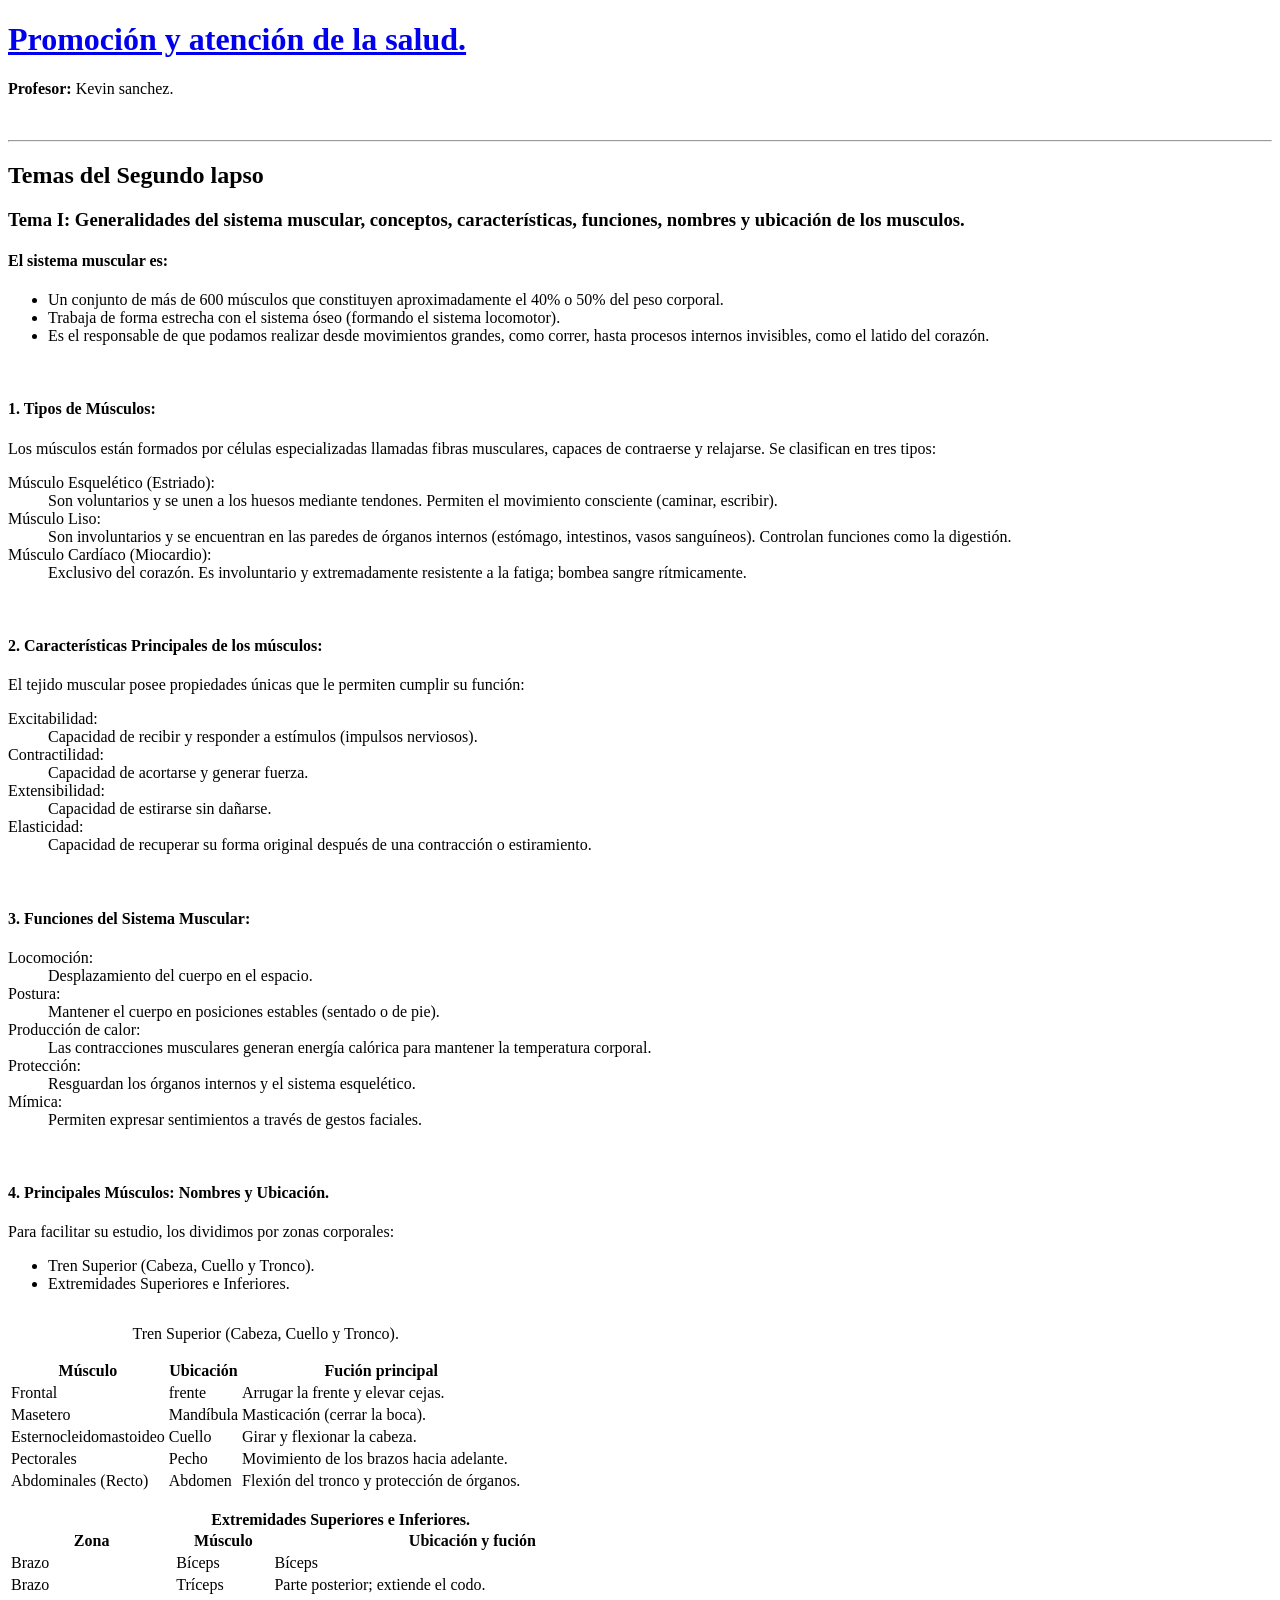
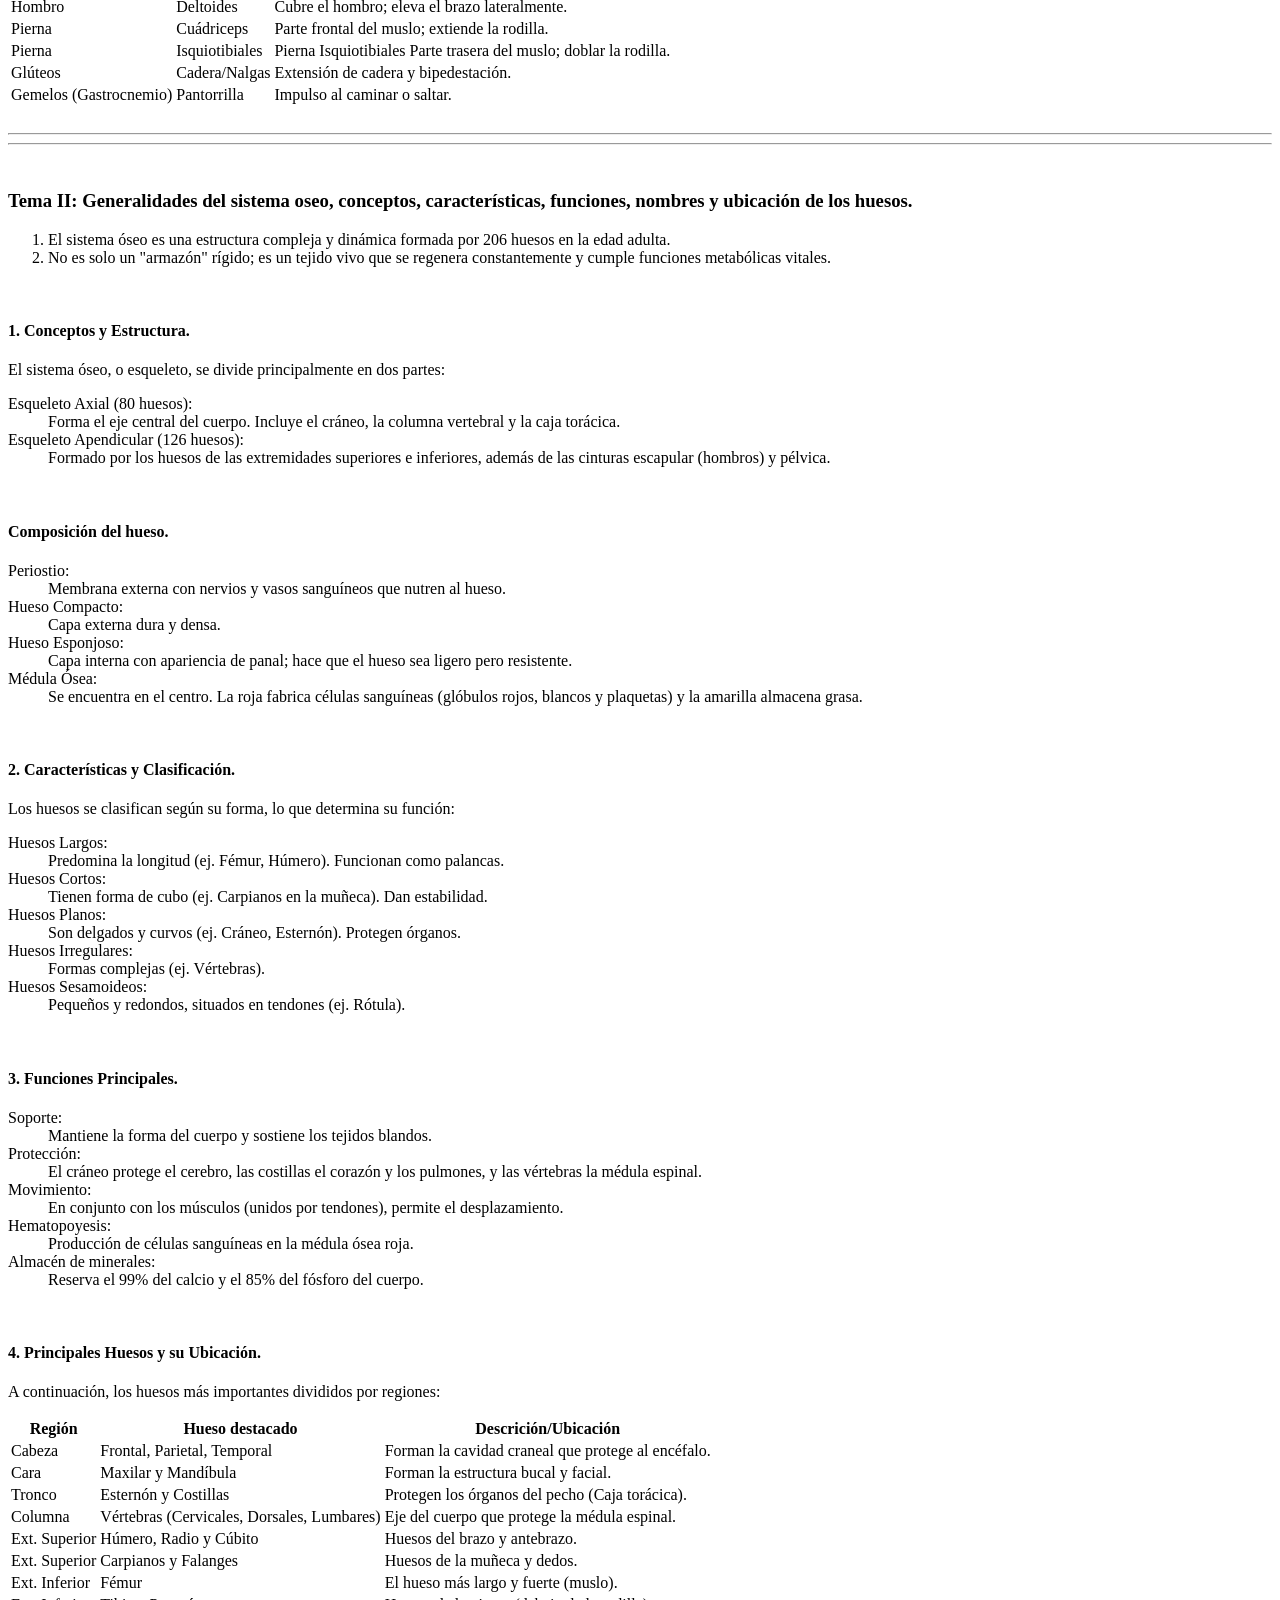
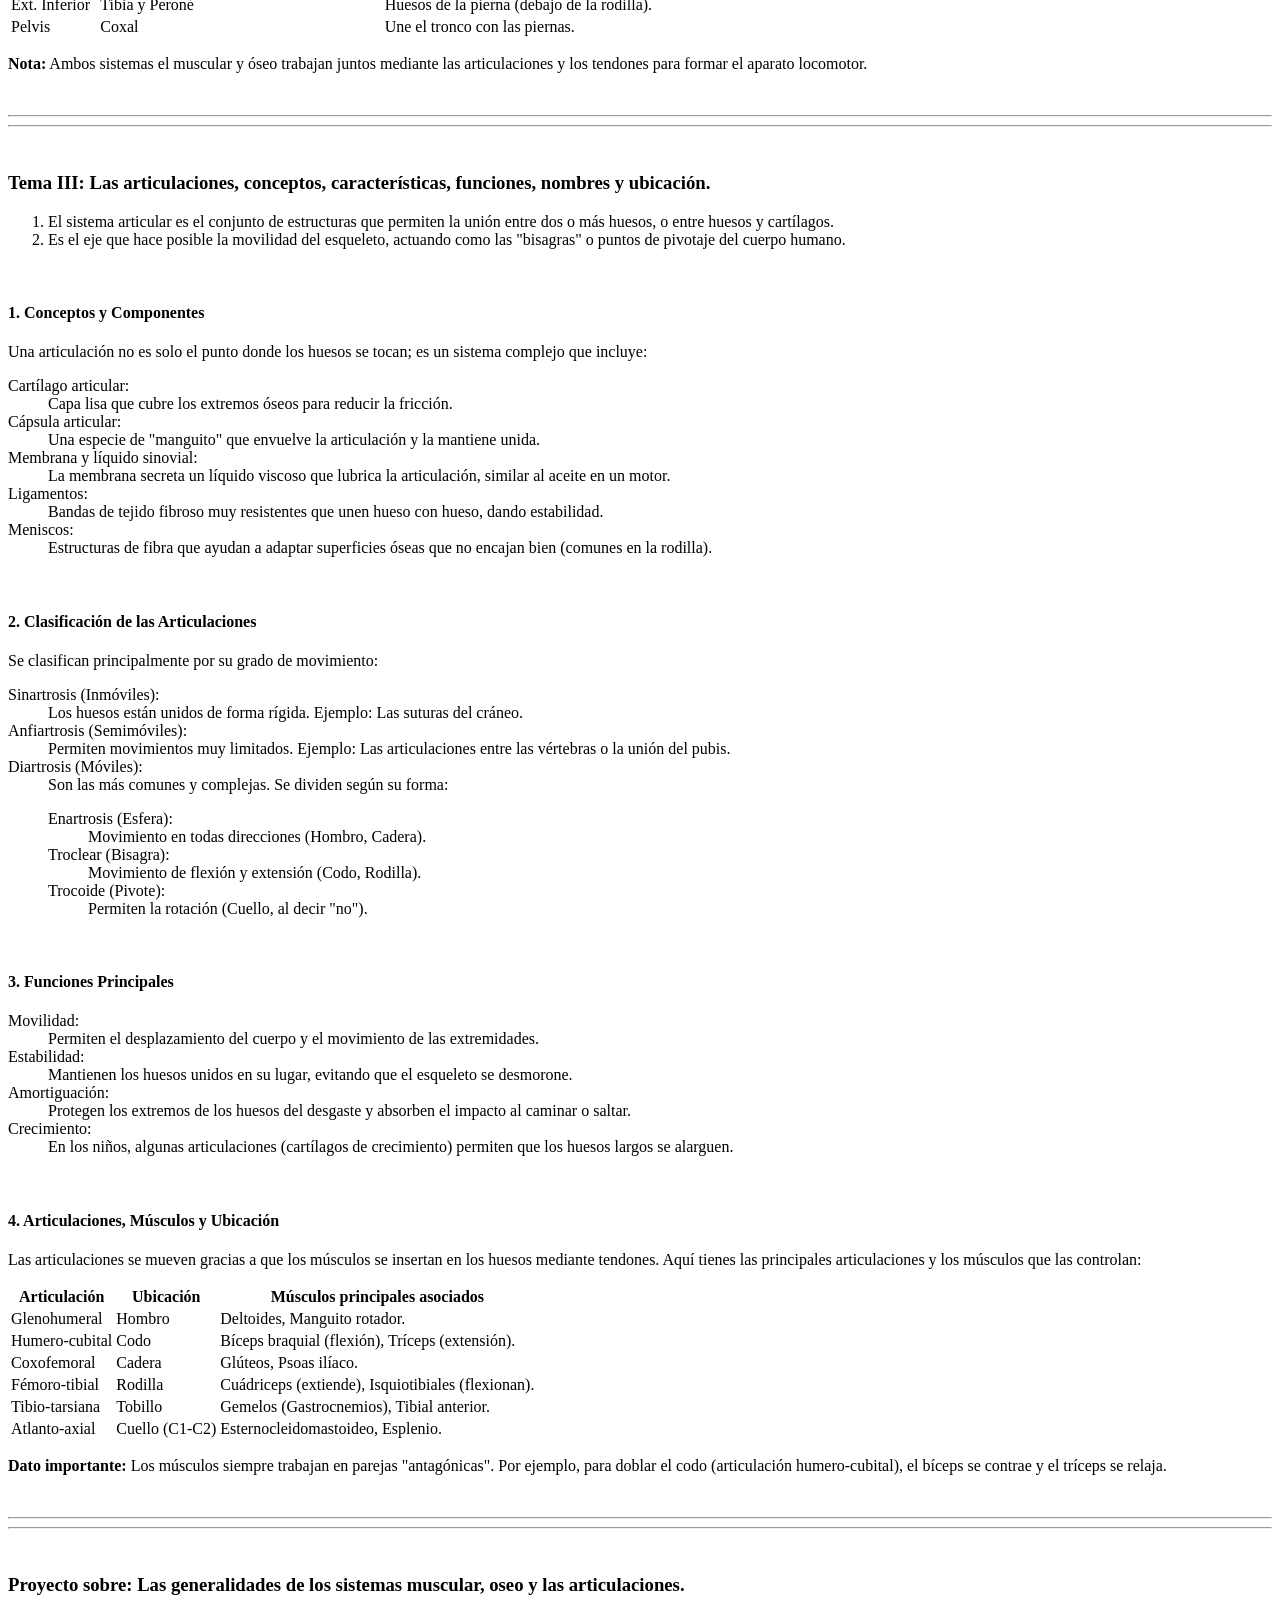
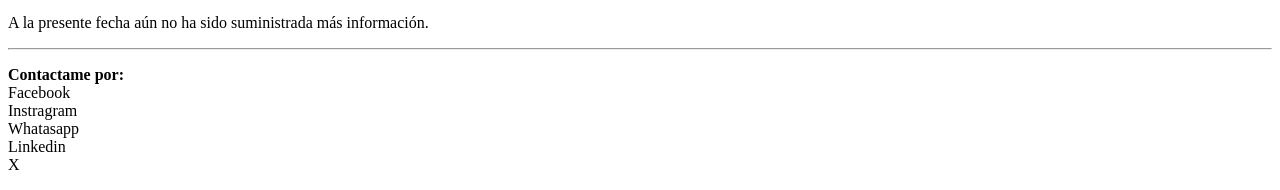
==== UEPLE1/EnferPDLC1-1PYAS.html @ 670199cb "Add files via upload Primer ingreso de información sobre la carrera de enfermeria de dajeanny" ====
<!DOCTYPE html>
<html lang="es">
    <head>
        <meta charset="UTF-8">
        <meta name="viewport" content="width=device-width, initial-scale=1.0">
        <title>Enfermería, Liceo Perú de Lacroix, Promoción y atención de la salud planes de evaluación.</title>
        <meta name="description" content="Plan de evaluación de la materia: 
        Promoción y atención de la salud del primero año de la carrera de enfermería en el Liceo Perú de Lacroix.">
        <meta name="author" content="Transcrito por: José Ortiz">
    </head>
    <body>
        <header>
            <h1><a href="../index.html">Promoción y atención de la salud.</a></h1>
            <p><b>Profesor:</b> Kevin sanchez.</p>
            <br>
        </header>
        <hr>
        <main>
            <!--<h2 id="pyas1">Temas del Primer lapso</h2>
            <hr>-->
            <h2 id="pyas2">Temas del Segundo lapso</h2>
            <p>
                <h3>Tema I: Generalidades del sistema muscular, conceptos, características, 
                    funciones, nombres y ubicación de los musculos.</h3>
                <h4>El sistema muscular es:</h4>
                <ul>
                    <li>Un conjunto de más de 600 músculos que constituyen aproximadamente el 40% o 50% 
                        del peso corporal.</li>
                    <li>Trabaja de forma estrecha con el sistema óseo (formando el sistema locomotor).</li>
                    <li>Es el responsable de que podamos realizar desde movimientos grandes, como correr, 
                        hasta procesos internos invisibles, como el latido del corazón.</li>
                </ul>
                <br>
                <h4>1. Tipos de Músculos:</h4>
                <p>Los músculos están formados por células especializadas llamadas fibras musculares, 
                    capaces de contraerse y relajarse. Se clasifican en tres tipos:</p>
                <dl>
                    <dt>Músculo Esquelético (Estriado):</dt><dd> Son voluntarios y se unen a los huesos mediante 
                        tendones. Permiten el movimiento consciente (caminar, escribir).</dd>
                    <dt>Músculo Liso:</dt><dd> Son involuntarios y se encuentran en las paredes de órganos internos 
                        (estómago, intestinos, vasos sanguíneos). Controlan funciones como la digestión.</dd>
                    <dt>Músculo Cardíaco (Miocardio):</dt><dd> Exclusivo del corazón. Es involuntario y 
                        extremadamente resistente a la fatiga; bombea sangre rítmicamente.</dd>
                </dl>
                <br>
                <h4>2. Características Principales de los músculos:</h4>
                <p>El tejido muscular posee propiedades únicas que le permiten cumplir su función:</p>
                <dl>
                    <dt>Excitabilidad:</dt><dd> Capacidad de recibir y responder a estímulos (impulsos nerviosos).</dd>
                    <dt>Contractilidad:</dt><dd> Capacidad de acortarse y generar fuerza.</dd>
                    <dt>Extensibilidad:</dt><dd> Capacidad de estirarse sin dañarse.</dd>
                    <dt>Elasticidad:</dt><dd> Capacidad de recuperar su forma original después de una contracción 
                        o estiramiento.</dd>
                </dl>
                <br>
                <h4>3. Funciones del Sistema Muscular:</h4>
                <dl>
                    <dt>Locomoción:</dt><dd> Desplazamiento del cuerpo en el espacio.</dd>
                    <dt>Postura:</dt><dd> Mantener el cuerpo en posiciones estables (sentado o de pie).</dd>
                    <dt>Producción de calor:</dt><dd> Las contracciones musculares generan energía calórica para mantener la temperatura corporal.</dd>
                    <dt>Protección:</dt><dd> Resguardan los órganos internos y el sistema esquelético.</dd>
                    <dt>Mímica:</dt><dd> Permiten expresar sentimientos a través de gestos faciales.</dd>
                </dl>
                <br>
                <h4>4. Principales Músculos: Nombres y Ubicación.</h4>
                <p>Para facilitar su estudio, los dividimos por zonas corporales:</p>
                <ul>
                    <li>Tren Superior (Cabeza, Cuello y Tronco).</li>
                    <li>Extremidades Superiores e Inferiores.</li>
                </ul>
                <table>
                    <caption><p>Tren Superior (Cabeza, Cuello y Tronco).</p></caption>
                    <tr>
                        <th>Músculo</th>
                        <th>Ubicación</th>
                        <th>Fución principal</th>
                    </tr>
                    <tr>
                        <td>Frontal</td>
                        <td>frente</td>
                        <td>Arrugar la frente y elevar cejas.</td>
                    </tr>
                    <tr>
                        <td>Masetero</td>
                        <td>Mandíbula</td>
                        <td>Masticación (cerrar la boca).</td>
                    </tr>
                    <tr>
                        <td>Esternocleidomastoideo</td>
                        <td>Cuello</td>
                        <td>Girar y flexionar la cabeza.</td>
                    </tr>
                    <tr>
                        <td>Pectorales</td>
                        <td>Pecho</td>
                        <td>Movimiento de los brazos hacia adelante.</td>
                    </tr>
                    <tr>
                        <td>Abdominales (Recto)</td>
                        <td>Abdomen</td>
                        <td>Flexión del tronco y protección de órganos.</td>
                    </tr>
                </table>
                <br>
                <table>
                    <caption><b>Extremidades Superiores e Inferiores.</b></caption>
                    <tr>
                        <th>Zona</th>
                        <th>Músculo</th>
                        <th>Ubicación y fución</th>
                    </tr>
                    <tr>
                        <td>Brazo</td>
                        <td>Bíceps</td>
                        <td>Bíceps</td>
                    </tr>
                    <tr>
                        <td>Brazo</td>
                        <td>Tríceps</td>
                        <td>Parte posterior; extiende el codo.</td>
                    </tr>
                    <tr>
                        <td>Hombro</td>
                        <td>Deltoides</td>
                        <td>Cubre el hombro; eleva el brazo lateralmente.</td>
                    </tr>
                    <tr>
                        <td>Pierna</td>
                        <td>Cuádriceps</td>
                        <td>Parte frontal del muslo; extiende la rodilla.</td>
                    </tr>
                    <tr>
                        <td>Pierna</td>
                        <td>Isquiotibiales</td>
                        <td>Pierna	Isquiotibiales	Parte trasera del muslo; doblar la rodilla.</td>
                    </tr>
                    <tr>
                        <td>Glúteos</td>
                        <td>Cadera/Nalgas</td>
                        <td>Extensión de cadera y bipedestación.</td>
                    </tr>
                    <tr>
                        <td>Gemelos (Gastrocnemio)</td>
                        <td>Pantorrilla</td>
                        <td>Impulso al caminar o saltar.</td>
                    </tr>
                </table>
                <br>
                <hr>
                <hr>
                <br>
                <h3>Tema II: Generalidades del sistema oseo, conceptos, características, 
                    funciones, nombres y ubicación de los huesos.</h3>
                    <ol>
                        <li>El sistema óseo es una estructura compleja y dinámica formada por 206 huesos en la edad adulta.</li>
                        <li>No es solo un "armazón" rígido; es un tejido vivo que se regenera constantemente y cumple funciones metabólicas vitales.</li>
                    </ol>
                    <br>
                <h4>1. Conceptos y Estructura.</h4>
                <p>El sistema óseo, o esqueleto, se divide principalmente en dos partes:</p>
                <dl>
                    <dt>Esqueleto Axial (80 huesos):</dt><dd> Forma el eje central del cuerpo. Incluye el cráneo, la columna vertebral y la caja torácica.</dd>
                    <dt>Esqueleto Apendicular (126 huesos):</dt><dd>Formado por los huesos de las extremidades superiores e inferiores, además de las cinturas escapular (hombros) y pélvica.</dd>
                </dl>
                <br>
                <h4>Composición del hueso.</h4>
                <dl>
                    <dt>Periostio:</dt><dd> Membrana externa con nervios y vasos sanguíneos que nutren al hueso.</dd>
                    <dt>Hueso Compacto:</dt><dd> Capa externa dura y densa.</dd>
                    <dt>Hueso Esponjoso:</dt><dd> Capa interna con apariencia de panal; hace que el hueso sea ligero pero resistente.</dd>
                    <dt>Médula Ósea:</dt><dd> Se encuentra en el centro. La roja fabrica células sanguíneas (glóbulos rojos, blancos y plaquetas) y la amarilla almacena grasa.</dd>
                </dl>
                <br>
                <h4>2. Características y Clasificación.</h4>
                <p>Los huesos se clasifican según su forma, lo que determina su función:</p>
                <dl>
                    <dt>Huesos Largos:</dt><dd> Predomina la longitud (ej. Fémur, Húmero). Funcionan como palancas.</dd>
                    <dt>Huesos Cortos:</dt><dd> Tienen forma de cubo (ej. Carpianos en la muñeca). Dan estabilidad.</dd>
                    <dt>Huesos Planos:</dt><dd>Son delgados y curvos (ej. Cráneo, Esternón). Protegen órganos.</dd>
                    <dt>Huesos Irregulares:</dt><dd> Formas complejas (ej. Vértebras).</dd>
                    <dt>Huesos Sesamoideos:</dt><dd>Pequeños y redondos, situados en tendones (ej. Rótula).</dd>
                </dl>
                <br>
                <h4>3. Funciones Principales.</h4>
                <dl>
                    <dt>Soporte:</dt><dd> Mantiene la forma del cuerpo y sostiene los tejidos blandos.</dd>
                    <dt>Protección:</dt><dd> El cráneo protege el cerebro, las costillas el corazón y los pulmones, y las vértebras la médula espinal.</dd>
                    <dt>Movimiento:</dt><dd> En conjunto con los músculos (unidos por tendones), permite el desplazamiento.</dd>
                    <dt>Hematopoyesis:</dt><dd> Producción de células sanguíneas en la médula ósea roja.</dd>
                    <dt>Almacén de minerales:</dt><dd> Reserva el 99% del calcio y el 85% del fósforo del cuerpo.</dd>
                </dl>
                <br>
                <h4>4. Principales Huesos y su Ubicación.</h4>
                <p>A continuación, los huesos más importantes divididos por regiones:</p>
                <table>
                    <tr>
                        <th>Región</th>
                        <th>Hueso destacado</th>
                        <th>Descrición/Ubicación</th>
                    </tr>
                    <tr>
                        <td>Cabeza</td>
                        <td>Frontal, Parietal, Temporal</td>
                        <td>Forman la cavidad craneal que protege al encéfalo.</td>
                    </tr>
                    <tr>
                        <td>Cara</td>
                        <td>Maxilar y Mandíbula</td>
                        <td>Forman la estructura bucal y facial.</td>
                    </tr>
                    <tr>
                        <td>Tronco</td>
                        <td>Esternón y Costillas</td>
                        <td>Protegen los órganos del pecho (Caja torácica).</td>
                    </tr>
                    <tr>
                        <td>Columna</td>
                        <td>Vértebras (Cervicales, Dorsales, Lumbares)</td>
                        <td>Eje del cuerpo que protege la médula espinal.</td>
                    </tr>
                    <tr>
                        <td>Ext. Superior</td>
                        <td>Húmero, Radio y Cúbito</td>
                        <td>Huesos del brazo y antebrazo.</td>
                    </tr>
                    <tr>
                        <td>Ext. Superior</td>
                        <td>Carpianos y Falanges</td>
                        <td>Huesos de la muñeca y dedos.</td>
                    </tr>
                    <tr>
                        <td>Ext. Inferior</td>
                        <td>Fémur</td>
                        <td>El hueso más largo y fuerte (muslo).</td>
                    </tr>
                    <tr>
                        <td>Ext. Inferior</td>
                        <td>Tibia y Peroné</td>
                        <td>Huesos de la pierna (debajo de la rodilla).</td>
                    </tr>
                    <tr>
                        <td>Pelvis</td>
                        <td>Coxal</td>
                        <td>Une el tronco con las piernas.</td>
                    </tr>
                </table>
                <p><b>Nota:</b> Ambos sistemas el muscular y óseo trabajan juntos mediante las articulaciones y los tendones para formar el aparato locomotor.</p>
                <br>
                <hr>
                <hr>
                <br>
                <h3>Tema III: Las articulaciones, conceptos, características, funciones, 
                    nombres y ubicación.</h3>
                    <ol>
                        <li>El sistema articular es el conjunto de estructuras que permiten la unión entre dos o más huesos, o entre huesos y cartílagos.</li>
                        <li>Es el eje que hace posible la movilidad del esqueleto, actuando como las "bisagras" o puntos de pivotaje del cuerpo humano.</li>
                    </ol>
                    <br>
                <h4>1. Conceptos y Componentes</h4>
                <p>Una articulación no es solo el punto donde los huesos se tocan; es un sistema complejo que incluye:</p>
                <dl>
                    <dt>Cartílago articular:</dt><dd> Capa lisa que cubre los extremos óseos para reducir la fricción.</dd>
                    <dt>Cápsula articular:</dt><dd> Una especie de "manguito" que envuelve la articulación y la mantiene unida.</dd>
                    <dt>Membrana y líquido sinovial:</dt><dd> La membrana secreta un líquido viscoso que lubrica la articulación, similar al aceite en un motor.</dd>
                    <dt>Ligamentos:</dt><dd> Bandas de tejido fibroso muy resistentes que unen hueso con hueso, dando estabilidad.</dd>
                    <dt>Meniscos:</dt><dd> Estructuras de fibra que ayudan a adaptar superficies óseas que no encajan bien (comunes en la rodilla).</dd>
                </dl>
                <br>
                <h4>2. Clasificación de las Articulaciones</h4>
                <p>Se clasifican principalmente por su grado de movimiento:</p>
                <dl>
                    <dt>Sinartrosis (Inmóviles):</dt><dd> Los huesos están unidos de forma rígida. Ejemplo: Las suturas del cráneo.</dd>
                    <dt>Anfiartrosis (Semimóviles):</dt><dd> Permiten movimientos muy limitados. Ejemplo: Las articulaciones entre las vértebras o la unión del pubis.</dd>
                    <dt>Diartrosis (Móviles):</dt><dd> Son las más comunes y complejas. Se dividen según su forma:</dd>
                    <ul>
                        <dt>Enartrosis (Esfera): </dt><dd> Movimiento en todas direcciones (Hombro, Cadera).</dd>
                        <dt>Troclear (Bisagra):</dt><dd>Movimiento de flexión y extensión (Codo, Rodilla).</dd>
                        <dt>Trocoide (Pivote):</dt><dd> Permiten la rotación (Cuello, al decir "no").</dd>
                    </ul>
                </dl>
                <br>
                <h4>3. Funciones Principales</h4>
                <dl>
                    <dt>Movilidad:</dt><dd> Permiten el desplazamiento del cuerpo y el movimiento de las extremidades.</dd>
                    <dt>Estabilidad:</dt><dd> Mantienen los huesos unidos en su lugar, evitando que el esqueleto se desmorone.</dd>
                    <dt>Amortiguación:</dt><dd> Protegen los extremos de los huesos del desgaste y absorben el impacto al caminar o saltar.</dd>
                    <dt>Crecimiento:</dt><dd> En los niños, algunas articulaciones (cartílagos de crecimiento) permiten que los huesos largos se alarguen.</dd>
                </dl>
                <br>
                <h4>4. Articulaciones, Músculos y Ubicación</h4>
                <p>Las articulaciones se mueven gracias a que los músculos se insertan en los huesos mediante tendones. Aquí tienes las principales articulaciones y los músculos que las controlan:</p>
                <table>
                    <tr>
                        <th>Articulación</th>
                        <th>Ubicación</th>
                        <th>Músculos principales asociados</th>
                    </tr>
                    <tr>
                        <td>Glenohumeral</td>
                        <td>Hombro</td>
                        <td>Deltoides, Manguito rotador.</td>
                    </tr>
                    <tr>
                        <td>Humero-cubital</td>
                        <td>Codo</td>
                        <td>Bíceps braquial (flexión), Tríceps (extensión).</td>
                    </tr>
                    <tr>
                        <td>Coxofemoral</td>
                        <td>Cadera</td>
                        <td>Glúteos, Psoas ilíaco.</td>
                    </tr>
                    <tr>
                        <td>Fémoro-tibial</td>
                        <td>Rodilla</td>
                        <td>Cuádriceps (extiende), Isquiotibiales (flexionan).</td>
                    </tr>
                    <tr>
                        <td>Tibio-tarsiana</td>
                        <td>Tobillo</td>
                        <td>Gemelos (Gastrocnemios), Tibial anterior.</td>
                    </tr>
                    <tr>
                        <td>Atlanto-axial</td>
                        <td>Cuello (C1-C2)</td>
                        <td>Esternocleidomastoideo, Esplenio.</td>
                    </tr>
                </table>
                <p><b>Dato importante:</b> Los músculos siempre trabajan en parejas "antagónicas". Por ejemplo, para doblar el codo (articulación humero-cubital), el bíceps se contrae y el tríceps se relaja.</p>
                <br>
                <hr>
                <hr>
                <br>
                <h3>Proyecto sobre: Las generalidades de los sistemas muscular, oseo y las 
                    articulaciones.</h3>
                <p>A la presente fecha aún no ha sido suministrada más información.</p>
            </p>
            <!--
            <hr>
            <h2 id="pyas3">Temas del Tercer lapso</h2>-->
        </main>
        <hr>
        <footie>
            <p><b>Contactame por:</b><br>
                Facebook<br>
                Instragram<br>
                Whatasapp<br>
                Linkedin<br>
                X<br>
            </p>
        </footie>
    </body>
</html>
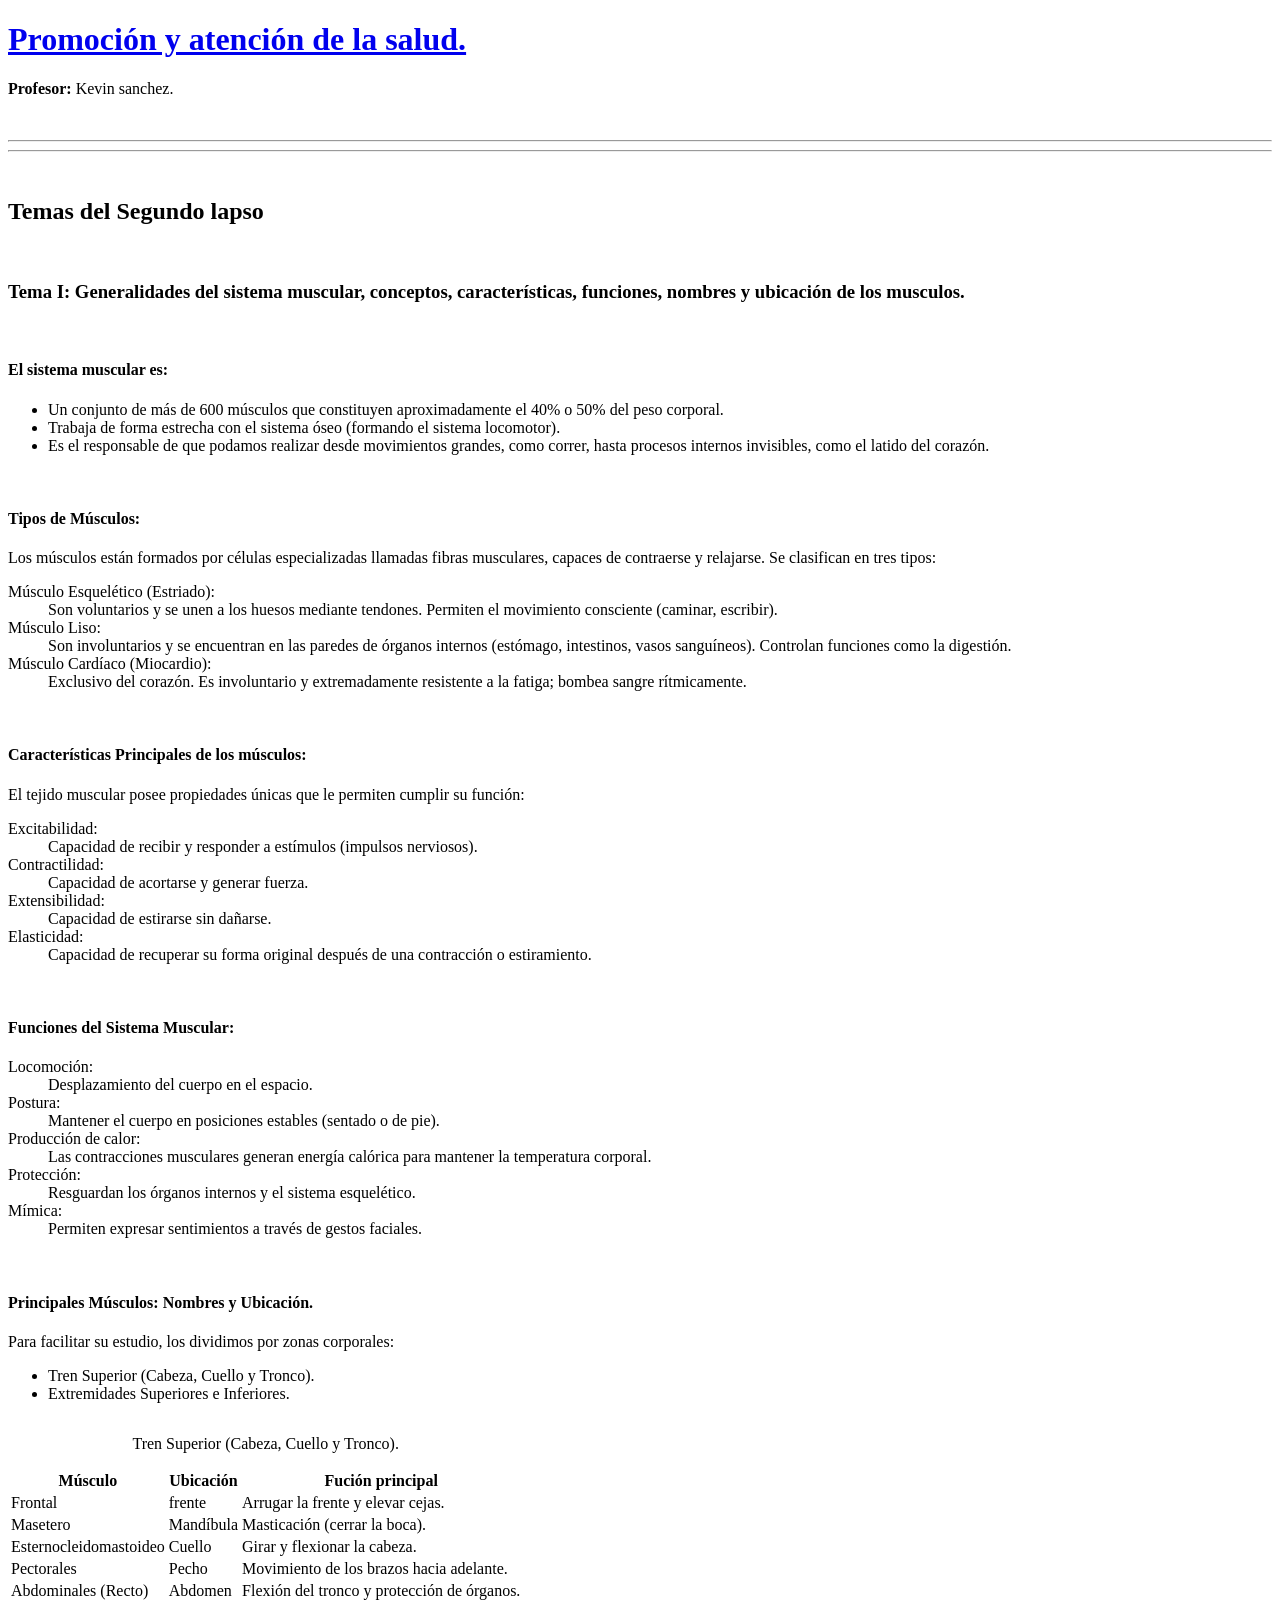
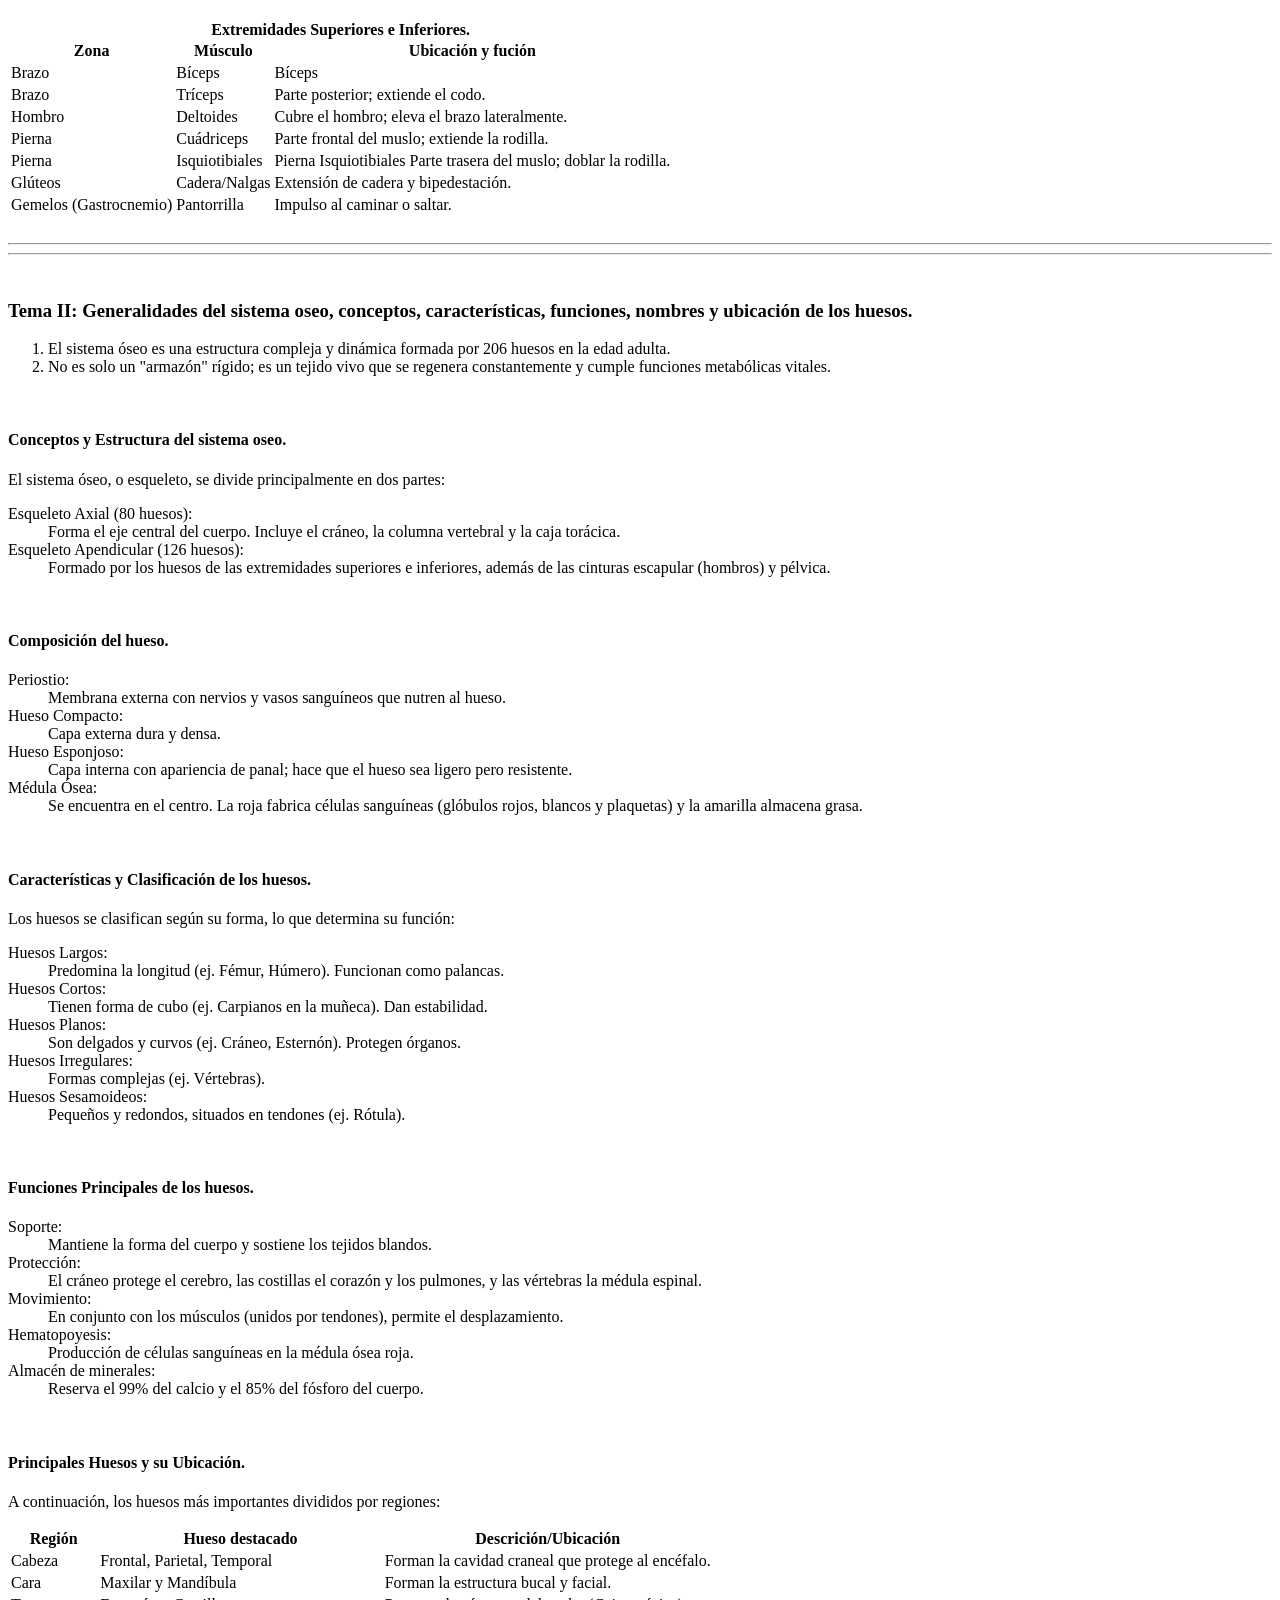
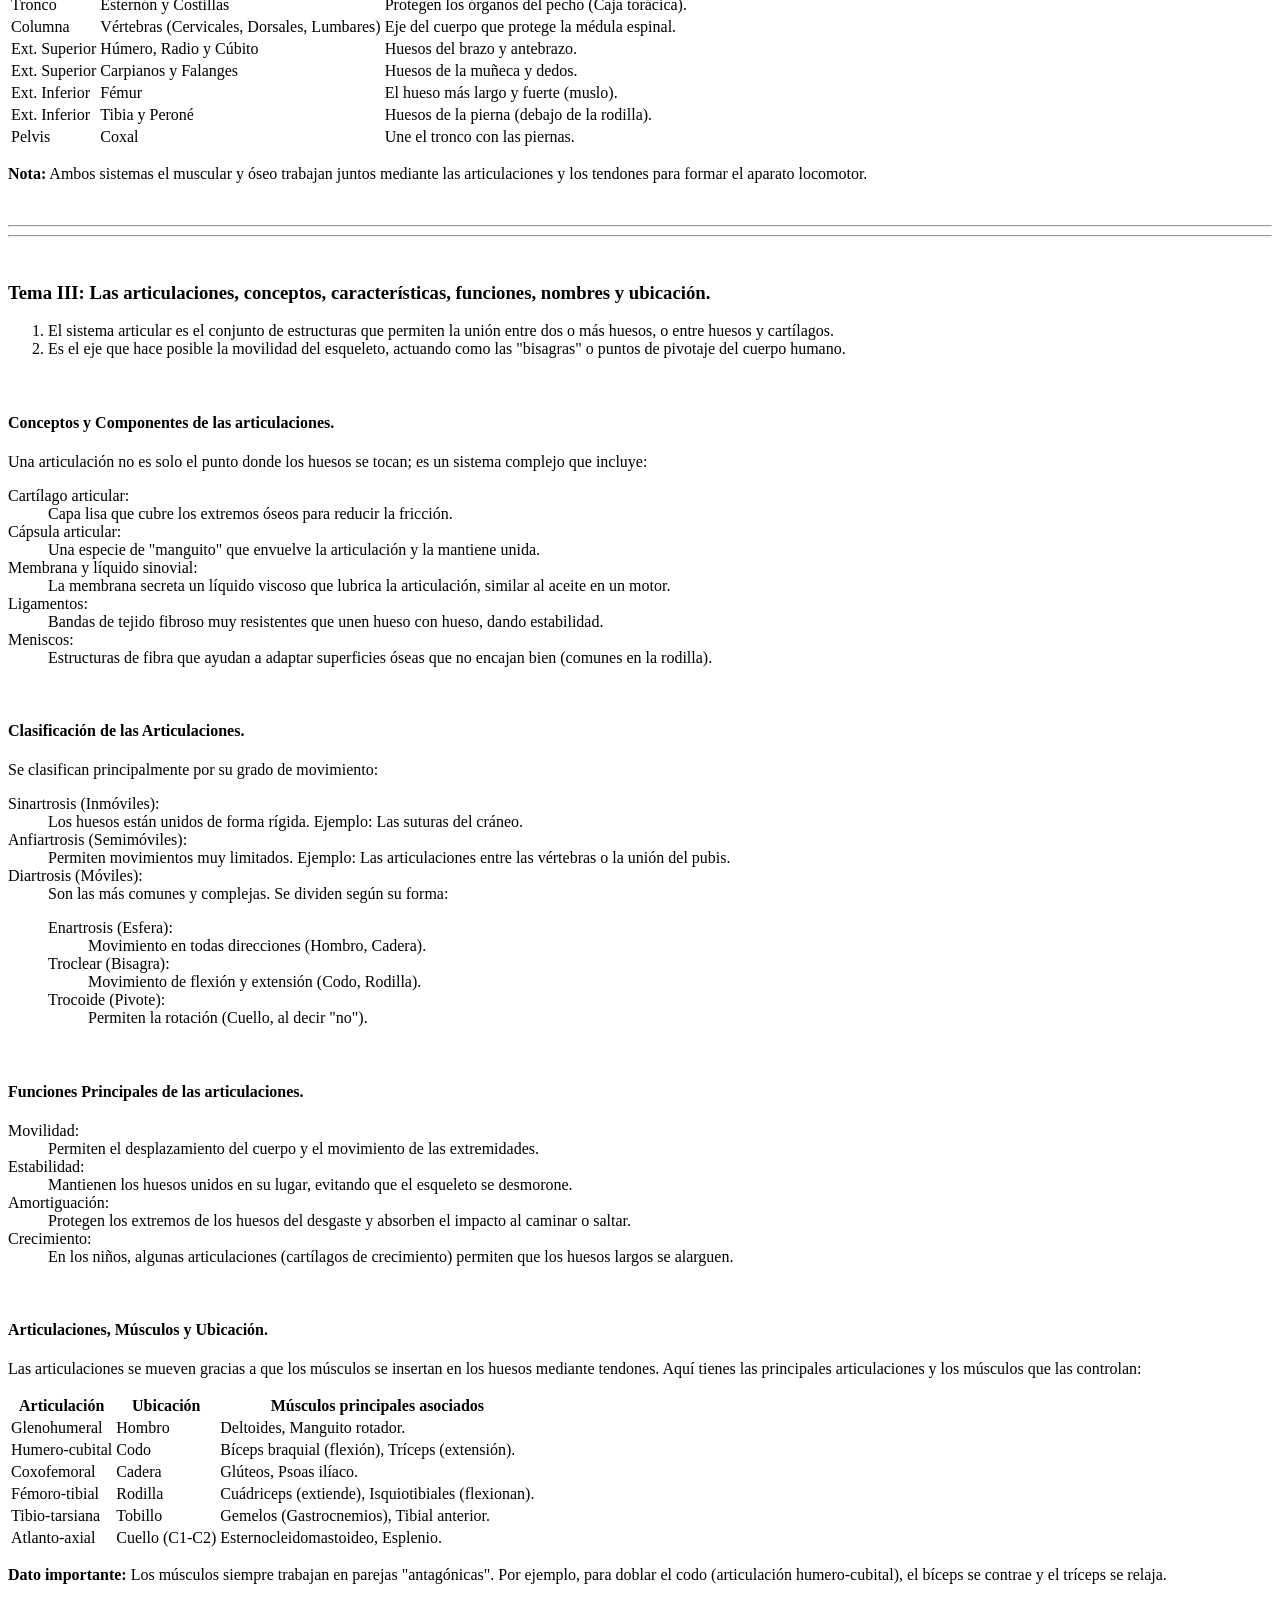
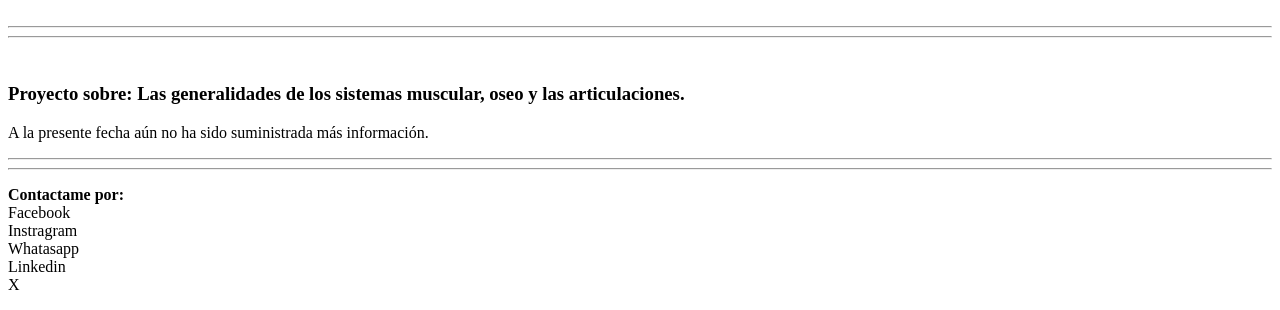
==== commit 4a875f35: "Add files via upload Actualizacion de la informacion y agregado de imagenes" ====
--- a/UEPLE1/EnferPDLC1-1PYAS.html
+++ b/UEPLE1/EnferPDLC1-1PYAS.html
@@ -16,328 +16,352 @@
         </header>
         <hr>
         <main>
-            <!--<h2 id="pyas1">Temas del Primer lapso</h2>
-            <hr>-->
-            <h2 id="pyas2">Temas del Segundo lapso</h2>
-            <p>
-                <h3>Tema I: Generalidades del sistema muscular, conceptos, características, 
-                    funciones, nombres y ubicación de los musculos.</h3>
-                <h4>El sistema muscular es:</h4>
-                <ul>
-                    <li>Un conjunto de más de 600 músculos que constituyen aproximadamente el 40% o 50% 
-                        del peso corporal.</li>
-                    <li>Trabaja de forma estrecha con el sistema óseo (formando el sistema locomotor).</li>
-                    <li>Es el responsable de que podamos realizar desde movimientos grandes, como correr, 
-                        hasta procesos internos invisibles, como el latido del corazón.</li>
-                </ul>
-                <br>
-                <h4>1. Tipos de Músculos:</h4>
-                <p>Los músculos están formados por células especializadas llamadas fibras musculares, 
-                    capaces de contraerse y relajarse. Se clasifican en tres tipos:</p>
-                <dl>
-                    <dt>Músculo Esquelético (Estriado):</dt><dd> Son voluntarios y se unen a los huesos mediante 
-                        tendones. Permiten el movimiento consciente (caminar, escribir).</dd>
-                    <dt>Músculo Liso:</dt><dd> Son involuntarios y se encuentran en las paredes de órganos internos 
-                        (estómago, intestinos, vasos sanguíneos). Controlan funciones como la digestión.</dd>
-                    <dt>Músculo Cardíaco (Miocardio):</dt><dd> Exclusivo del corazón. Es involuntario y 
-                        extremadamente resistente a la fatiga; bombea sangre rítmicamente.</dd>
-                </dl>
-                <br>
-                <h4>2. Características Principales de los músculos:</h4>
-                <p>El tejido muscular posee propiedades únicas que le permiten cumplir su función:</p>
-                <dl>
-                    <dt>Excitabilidad:</dt><dd> Capacidad de recibir y responder a estímulos (impulsos nerviosos).</dd>
-                    <dt>Contractilidad:</dt><dd> Capacidad de acortarse y generar fuerza.</dd>
-                    <dt>Extensibilidad:</dt><dd> Capacidad de estirarse sin dañarse.</dd>
-                    <dt>Elasticidad:</dt><dd> Capacidad de recuperar su forma original después de una contracción 
-                        o estiramiento.</dd>
-                </dl>
-                <br>
-                <h4>3. Funciones del Sistema Muscular:</h4>
-                <dl>
-                    <dt>Locomoción:</dt><dd> Desplazamiento del cuerpo en el espacio.</dd>
-                    <dt>Postura:</dt><dd> Mantener el cuerpo en posiciones estables (sentado o de pie).</dd>
-                    <dt>Producción de calor:</dt><dd> Las contracciones musculares generan energía calórica para mantener la temperatura corporal.</dd>
-                    <dt>Protección:</dt><dd> Resguardan los órganos internos y el sistema esquelético.</dd>
-                    <dt>Mímica:</dt><dd> Permiten expresar sentimientos a través de gestos faciales.</dd>
-                </dl>
-                <br>
-                <h4>4. Principales Músculos: Nombres y Ubicación.</h4>
-                <p>Para facilitar su estudio, los dividimos por zonas corporales:</p>
-                <ul>
-                    <li>Tren Superior (Cabeza, Cuello y Tronco).</li>
-                    <li>Extremidades Superiores e Inferiores.</li>
-                </ul>
-                <table>
-                    <caption><p>Tren Superior (Cabeza, Cuello y Tronco).</p></caption>
-                    <tr>
-                        <th>Músculo</th>
-                        <th>Ubicación</th>
-                        <th>Fución principal</th>
-                    </tr>
-                    <tr>
-                        <td>Frontal</td>
-                        <td>frente</td>
-                        <td>Arrugar la frente y elevar cejas.</td>
-                    </tr>
-                    <tr>
-                        <td>Masetero</td>
-                        <td>Mandíbula</td>
-                        <td>Masticación (cerrar la boca).</td>
-                    </tr>
-                    <tr>
-                        <td>Esternocleidomastoideo</td>
-                        <td>Cuello</td>
-                        <td>Girar y flexionar la cabeza.</td>
-                    </tr>
-                    <tr>
-                        <td>Pectorales</td>
-                        <td>Pecho</td>
-                        <td>Movimiento de los brazos hacia adelante.</td>
-                    </tr>
-                    <tr>
-                        <td>Abdominales (Recto)</td>
-                        <td>Abdomen</td>
-                        <td>Flexión del tronco y protección de órganos.</td>
-                    </tr>
-                </table>
-                <br>
-                <table>
-                    <caption><b>Extremidades Superiores e Inferiores.</b></caption>
-                    <tr>
-                        <th>Zona</th>
-                        <th>Músculo</th>
-                        <th>Ubicación y fución</th>
-                    </tr>
-                    <tr>
-                        <td>Brazo</td>
-                        <td>Bíceps</td>
-                        <td>Bíceps</td>
-                    </tr>
-                    <tr>
-                        <td>Brazo</td>
-                        <td>Tríceps</td>
-                        <td>Parte posterior; extiende el codo.</td>
-                    </tr>
-                    <tr>
-                        <td>Hombro</td>
-                        <td>Deltoides</td>
-                        <td>Cubre el hombro; eleva el brazo lateralmente.</td>
-                    </tr>
-                    <tr>
-                        <td>Pierna</td>
-                        <td>Cuádriceps</td>
-                        <td>Parte frontal del muslo; extiende la rodilla.</td>
-                    </tr>
-                    <tr>
-                        <td>Pierna</td>
-                        <td>Isquiotibiales</td>
-                        <td>Pierna	Isquiotibiales	Parte trasera del muslo; doblar la rodilla.</td>
-                    </tr>
-                    <tr>
-                        <td>Glúteos</td>
-                        <td>Cadera/Nalgas</td>
-                        <td>Extensión de cadera y bipedestación.</td>
-                    </tr>
-                    <tr>
-                        <td>Gemelos (Gastrocnemio)</td>
-                        <td>Pantorrilla</td>
-                        <td>Impulso al caminar o saltar.</td>
-                    </tr>
-                </table>
-                <br>
-                <hr>
-                <hr>
-                <br>
-                <h3>Tema II: Generalidades del sistema oseo, conceptos, características, 
-                    funciones, nombres y ubicación de los huesos.</h3>
-                    <ol>
-                        <li>El sistema óseo es una estructura compleja y dinámica formada por 206 huesos en la edad adulta.</li>
-                        <li>No es solo un "armazón" rígido; es un tejido vivo que se regenera constantemente y cumple funciones metabólicas vitales.</li>
-                    </ol>
-                    <br>
-                <h4>1. Conceptos y Estructura.</h4>
-                <p>El sistema óseo, o esqueleto, se divide principalmente en dos partes:</p>
-                <dl>
-                    <dt>Esqueleto Axial (80 huesos):</dt><dd> Forma el eje central del cuerpo. Incluye el cráneo, la columna vertebral y la caja torácica.</dd>
-                    <dt>Esqueleto Apendicular (126 huesos):</dt><dd>Formado por los huesos de las extremidades superiores e inferiores, además de las cinturas escapular (hombros) y pélvica.</dd>
-                </dl>
-                <br>
-                <h4>Composición del hueso.</h4>
-                <dl>
-                    <dt>Periostio:</dt><dd> Membrana externa con nervios y vasos sanguíneos que nutren al hueso.</dd>
-                    <dt>Hueso Compacto:</dt><dd> Capa externa dura y densa.</dd>
-                    <dt>Hueso Esponjoso:</dt><dd> Capa interna con apariencia de panal; hace que el hueso sea ligero pero resistente.</dd>
-                    <dt>Médula Ósea:</dt><dd> Se encuentra en el centro. La roja fabrica células sanguíneas (glóbulos rojos, blancos y plaquetas) y la amarilla almacena grasa.</dd>
-                </dl>
-                <br>
-                <h4>2. Características y Clasificación.</h4>
-                <p>Los huesos se clasifican según su forma, lo que determina su función:</p>
-                <dl>
-                    <dt>Huesos Largos:</dt><dd> Predomina la longitud (ej. Fémur, Húmero). Funcionan como palancas.</dd>
-                    <dt>Huesos Cortos:</dt><dd> Tienen forma de cubo (ej. Carpianos en la muñeca). Dan estabilidad.</dd>
-                    <dt>Huesos Planos:</dt><dd>Son delgados y curvos (ej. Cráneo, Esternón). Protegen órganos.</dd>
-                    <dt>Huesos Irregulares:</dt><dd> Formas complejas (ej. Vértebras).</dd>
-                    <dt>Huesos Sesamoideos:</dt><dd>Pequeños y redondos, situados en tendones (ej. Rótula).</dd>
-                </dl>
-                <br>
-                <h4>3. Funciones Principales.</h4>
-                <dl>
-                    <dt>Soporte:</dt><dd> Mantiene la forma del cuerpo y sostiene los tejidos blandos.</dd>
-                    <dt>Protección:</dt><dd> El cráneo protege el cerebro, las costillas el corazón y los pulmones, y las vértebras la médula espinal.</dd>
-                    <dt>Movimiento:</dt><dd> En conjunto con los músculos (unidos por tendones), permite el desplazamiento.</dd>
-                    <dt>Hematopoyesis:</dt><dd> Producción de células sanguíneas en la médula ósea roja.</dd>
-                    <dt>Almacén de minerales:</dt><dd> Reserva el 99% del calcio y el 85% del fósforo del cuerpo.</dd>
-                </dl>
-                <br>
-                <h4>4. Principales Huesos y su Ubicación.</h4>
-                <p>A continuación, los huesos más importantes divididos por regiones:</p>
-                <table>
-                    <tr>
-                        <th>Región</th>
-                        <th>Hueso destacado</th>
-                        <th>Descrición/Ubicación</th>
-                    </tr>
-                    <tr>
-                        <td>Cabeza</td>
-                        <td>Frontal, Parietal, Temporal</td>
-                        <td>Forman la cavidad craneal que protege al encéfalo.</td>
-                    </tr>
-                    <tr>
-                        <td>Cara</td>
-                        <td>Maxilar y Mandíbula</td>
-                        <td>Forman la estructura bucal y facial.</td>
-                    </tr>
-                    <tr>
-                        <td>Tronco</td>
-                        <td>Esternón y Costillas</td>
-                        <td>Protegen los órganos del pecho (Caja torácica).</td>
-                    </tr>
-                    <tr>
-                        <td>Columna</td>
-                        <td>Vértebras (Cervicales, Dorsales, Lumbares)</td>
-                        <td>Eje del cuerpo que protege la médula espinal.</td>
-                    </tr>
-                    <tr>
-                        <td>Ext. Superior</td>
-                        <td>Húmero, Radio y Cúbito</td>
-                        <td>Huesos del brazo y antebrazo.</td>
-                    </tr>
-                    <tr>
-                        <td>Ext. Superior</td>
-                        <td>Carpianos y Falanges</td>
-                        <td>Huesos de la muñeca y dedos.</td>
-                    </tr>
-                    <tr>
-                        <td>Ext. Inferior</td>
-                        <td>Fémur</td>
-                        <td>El hueso más largo y fuerte (muslo).</td>
-                    </tr>
-                    <tr>
-                        <td>Ext. Inferior</td>
-                        <td>Tibia y Peroné</td>
-                        <td>Huesos de la pierna (debajo de la rodilla).</td>
-                    </tr>
-                    <tr>
-                        <td>Pelvis</td>
-                        <td>Coxal</td>
-                        <td>Une el tronco con las piernas.</td>
-                    </tr>
-                </table>
-                <p><b>Nota:</b> Ambos sistemas el muscular y óseo trabajan juntos mediante las articulaciones y los tendones para formar el aparato locomotor.</p>
-                <br>
-                <hr>
-                <hr>
-                <br>
-                <h3>Tema III: Las articulaciones, conceptos, características, funciones, 
-                    nombres y ubicación.</h3>
-                    <ol>
-                        <li>El sistema articular es el conjunto de estructuras que permiten la unión entre dos o más huesos, o entre huesos y cartílagos.</li>
-                        <li>Es el eje que hace posible la movilidad del esqueleto, actuando como las "bisagras" o puntos de pivotaje del cuerpo humano.</li>
-                    </ol>
-                    <br>
-                <h4>1. Conceptos y Componentes</h4>
-                <p>Una articulación no es solo el punto donde los huesos se tocan; es un sistema complejo que incluye:</p>
-                <dl>
-                    <dt>Cartílago articular:</dt><dd> Capa lisa que cubre los extremos óseos para reducir la fricción.</dd>
-                    <dt>Cápsula articular:</dt><dd> Una especie de "manguito" que envuelve la articulación y la mantiene unida.</dd>
-                    <dt>Membrana y líquido sinovial:</dt><dd> La membrana secreta un líquido viscoso que lubrica la articulación, similar al aceite en un motor.</dd>
-                    <dt>Ligamentos:</dt><dd> Bandas de tejido fibroso muy resistentes que unen hueso con hueso, dando estabilidad.</dd>
-                    <dt>Meniscos:</dt><dd> Estructuras de fibra que ayudan a adaptar superficies óseas que no encajan bien (comunes en la rodilla).</dd>
-                </dl>
-                <br>
-                <h4>2. Clasificación de las Articulaciones</h4>
-                <p>Se clasifican principalmente por su grado de movimiento:</p>
-                <dl>
-                    <dt>Sinartrosis (Inmóviles):</dt><dd> Los huesos están unidos de forma rígida. Ejemplo: Las suturas del cráneo.</dd>
-                    <dt>Anfiartrosis (Semimóviles):</dt><dd> Permiten movimientos muy limitados. Ejemplo: Las articulaciones entre las vértebras o la unión del pubis.</dd>
-                    <dt>Diartrosis (Móviles):</dt><dd> Son las más comunes y complejas. Se dividen según su forma:</dd>
-                    <ul>
-                        <dt>Enartrosis (Esfera): </dt><dd> Movimiento en todas direcciones (Hombro, Cadera).</dd>
-                        <dt>Troclear (Bisagra):</dt><dd>Movimiento de flexión y extensión (Codo, Rodilla).</dd>
-                        <dt>Trocoide (Pivote):</dt><dd> Permiten la rotación (Cuello, al decir "no").</dd>
-                    </ul>
-                </dl>
-                <br>
-                <h4>3. Funciones Principales</h4>
-                <dl>
-                    <dt>Movilidad:</dt><dd> Permiten el desplazamiento del cuerpo y el movimiento de las extremidades.</dd>
-                    <dt>Estabilidad:</dt><dd> Mantienen los huesos unidos en su lugar, evitando que el esqueleto se desmorone.</dd>
-                    <dt>Amortiguación:</dt><dd> Protegen los extremos de los huesos del desgaste y absorben el impacto al caminar o saltar.</dd>
-                    <dt>Crecimiento:</dt><dd> En los niños, algunas articulaciones (cartílagos de crecimiento) permiten que los huesos largos se alarguen.</dd>
-                </dl>
-                <br>
-                <h4>4. Articulaciones, Músculos y Ubicación</h4>
-                <p>Las articulaciones se mueven gracias a que los músculos se insertan en los huesos mediante tendones. Aquí tienes las principales articulaciones y los músculos que las controlan:</p>
-                <table>
-                    <tr>
-                        <th>Articulación</th>
-                        <th>Ubicación</th>
-                        <th>Músculos principales asociados</th>
-                    </tr>
-                    <tr>
-                        <td>Glenohumeral</td>
-                        <td>Hombro</td>
-                        <td>Deltoides, Manguito rotador.</td>
-                    </tr>
-                    <tr>
-                        <td>Humero-cubital</td>
-                        <td>Codo</td>
-                        <td>Bíceps braquial (flexión), Tríceps (extensión).</td>
-                    </tr>
-                    <tr>
-                        <td>Coxofemoral</td>
-                        <td>Cadera</td>
-                        <td>Glúteos, Psoas ilíaco.</td>
-                    </tr>
-                    <tr>
-                        <td>Fémoro-tibial</td>
-                        <td>Rodilla</td>
-                        <td>Cuádriceps (extiende), Isquiotibiales (flexionan).</td>
-                    </tr>
-                    <tr>
-                        <td>Tibio-tarsiana</td>
-                        <td>Tobillo</td>
-                        <td>Gemelos (Gastrocnemios), Tibial anterior.</td>
-                    </tr>
-                    <tr>
-                        <td>Atlanto-axial</td>
-                        <td>Cuello (C1-C2)</td>
-                        <td>Esternocleidomastoideo, Esplenio.</td>
-                    </tr>
-                </table>
-                <p><b>Dato importante:</b> Los músculos siempre trabajan en parejas "antagónicas". Por ejemplo, para doblar el codo (articulación humero-cubital), el bíceps se contrae y el tríceps se relaja.</p>
-                <br>
-                <hr>
-                <hr>
-                <br>
-                <h3>Proyecto sobre: Las generalidades de los sistemas muscular, oseo y las 
-                    articulaciones.</h3>
-                <p>A la presente fecha aún no ha sido suministrada más información.</p>
-            </p>
             <!--
             <hr>
-            <h2 id="pyas3">Temas del Tercer lapso</h2>-->
+            <section>
+                <br>
+                <h2 id="pyas1">Temas del Primer lapso</h2>
+                <br>
+            </section>
+            <hr>-->                       
+            <hr>
+            <section>
+                <br>
+                <h2 id="pyas2">Temas del Segundo lapso</h2>
+                <section>
+                    <br>
+                    <h3>Tema I: Generalidades del sistema muscular, conceptos, características, 
+                        funciones, nombres y ubicación de los musculos.</h3>
+                    <br>
+                    <h4>El sistema muscular es:</h4>
+                    <ul>
+                        <li>Un conjunto de más de 600 músculos que constituyen aproximadamente el 40% o 50% 
+                            del peso corporal.</li>
+                        <li>Trabaja de forma estrecha con el sistema óseo (formando el sistema locomotor).</li>
+                        <li>Es el responsable de que podamos realizar desde movimientos grandes, como correr, 
+                            hasta procesos internos invisibles, como el latido del corazón.</li>
+                    </ul>
+                    <br>
+                    <h4>Tipos de Músculos:</h4>
+                    <p>Los músculos están formados por células especializadas llamadas fibras musculares, 
+                        capaces de contraerse y relajarse. Se clasifican en tres tipos:</p>
+                    <dl>
+                        <dt>Músculo Esquelético (Estriado):</dt><dd> Son voluntarios y se unen a los huesos mediante 
+                            tendones. Permiten el movimiento consciente (caminar, escribir).</dd>
+                        <dt>Músculo Liso:</dt><dd> Son involuntarios y se encuentran en las paredes de órganos internos 
+                            (estómago, intestinos, vasos sanguíneos). Controlan funciones como la digestión.</dd>
+                        <dt>Músculo Cardíaco (Miocardio):</dt><dd> Exclusivo del corazón. Es involuntario y 
+                            extremadamente resistente a la fatiga; bombea sangre rítmicamente.</dd>
+                    </dl>
+                    <br>
+                    <h4>Características Principales de los músculos:</h4>
+                    <p>El tejido muscular posee propiedades únicas que le permiten cumplir su función:</p>
+                    <dl>
+                        <dt>Excitabilidad:</dt><dd> Capacidad de recibir y responder a estímulos (impulsos nerviosos).</dd>
+                        <dt>Contractilidad:</dt><dd> Capacidad de acortarse y generar fuerza.</dd>
+                        <dt>Extensibilidad:</dt><dd> Capacidad de estirarse sin dañarse.</dd>
+                        <dt>Elasticidad:</dt><dd> Capacidad de recuperar su forma original después de una contracción 
+                            o estiramiento.</dd>
+                    </dl>
+                    <br>
+                    <h4>Funciones del Sistema Muscular:</h4>
+                    <dl>
+                        <dt>Locomoción:</dt><dd> Desplazamiento del cuerpo en el espacio.</dd>
+                        <dt>Postura:</dt><dd> Mantener el cuerpo en posiciones estables (sentado o de pie).</dd>
+                        <dt>Producción de calor:</dt><dd> Las contracciones musculares generan energía calórica para mantener la temperatura corporal.</dd>
+                        <dt>Protección:</dt><dd> Resguardan los órganos internos y el sistema esquelético.</dd>
+                        <dt>Mímica:</dt><dd> Permiten expresar sentimientos a través de gestos faciales.</dd>
+                    </dl>
+                    <br>
+                    <h4>Principales Músculos: Nombres y Ubicación.</h4>
+                    <p>Para facilitar su estudio, los dividimos por zonas corporales:</p>
+                    <ul>
+                        <li>Tren Superior (Cabeza, Cuello y Tronco).</li>
+                        <li>Extremidades Superiores e Inferiores.</li>
+                    </ul>
+                    <table>
+                        <caption><p>Tren Superior (Cabeza, Cuello y Tronco).</p></caption>
+                        <tr>
+                            <th>Músculo</th>
+                            <th>Ubicación</th>
+                            <th>Fución principal</th>
+                        </tr>
+                        <tr>
+                            <td>Frontal</td>
+                            <td>frente</td>
+                            <td>Arrugar la frente y elevar cejas.</td>
+                        </tr>
+                        <tr>
+                            <td>Masetero</td>
+                            <td>Mandíbula</td>
+                            <td>Masticación (cerrar la boca).</td>
+                        </tr>
+                        <tr>
+                            <td>Esternocleidomastoideo</td>
+                            <td>Cuello</td>
+                            <td>Girar y flexionar la cabeza.</td>
+                        </tr>
+                        <tr>
+                            <td>Pectorales</td>
+                            <td>Pecho</td>
+                            <td>Movimiento de los brazos hacia adelante.</td>
+                        </tr>
+                        <tr>
+                            <td>Abdominales (Recto)</td>
+                            <td>Abdomen</td>
+                            <td>Flexión del tronco y protección de órganos.</td>
+                        </tr>
+                    </table>
+                    <br>
+                    <table>
+                        <caption><b>Extremidades Superiores e Inferiores.</b></caption>
+                        <tr>
+                            <th>Zona</th>
+                            <th>Músculo</th>
+                            <th>Ubicación y fución</th>
+                        </tr>
+                        <tr>
+                            <td>Brazo</td>
+                            <td>Bíceps</td>
+                            <td>Bíceps</td>
+                        </tr>
+                        <tr>
+                            <td>Brazo</td>
+                            <td>Tríceps</td>
+                            <td>Parte posterior; extiende el codo.</td>
+                        </tr>
+                        <tr>
+                            <td>Hombro</td>
+                            <td>Deltoides</td>
+                            <td>Cubre el hombro; eleva el brazo lateralmente.</td>
+                        </tr>
+                        <tr>
+                            <td>Pierna</td>
+                            <td>Cuádriceps</td>
+                            <td>Parte frontal del muslo; extiende la rodilla.</td>
+                        </tr>
+                        <tr>
+                            <td>Pierna</td>
+                            <td>Isquiotibiales</td>
+                            <td>Pierna	Isquiotibiales	Parte trasera del muslo; doblar la rodilla.</td>
+                        </tr>
+                        <tr>
+                            <td>Glúteos</td>
+                            <td>Cadera/Nalgas</td>
+                            <td>Extensión de cadera y bipedestación.</td>
+                        </tr>
+                        <tr>
+                            <td>Gemelos (Gastrocnemio)</td>
+                            <td>Pantorrilla</td>
+                            <td>Impulso al caminar o saltar.</td>
+                        </tr>
+                    </table>
+                    <br>
+                </section>
+                <hr>
+                <hr>
+                <section>
+                    <br>
+                    <h3>Tema II: Generalidades del sistema oseo, conceptos, características, 
+                        funciones, nombres y ubicación de los huesos.</h3>
+                        <ol>
+                            <li>El sistema óseo es una estructura compleja y dinámica formada por 206 huesos en la edad adulta.</li>
+                            <li>No es solo un "armazón" rígido; es un tejido vivo que se regenera constantemente y cumple funciones metabólicas vitales.</li>
+                        </ol>
+                        <br>
+                    <h4>Conceptos y Estructura del sistema oseo.</h4>
+                    <p>El sistema óseo, o esqueleto, se divide principalmente en dos partes:</p>
+                    <dl>
+                        <dt>Esqueleto Axial (80 huesos):</dt><dd> Forma el eje central del cuerpo. Incluye el cráneo, la columna vertebral y la caja torácica.</dd>
+                        <dt>Esqueleto Apendicular (126 huesos):</dt><dd>Formado por los huesos de las extremidades superiores e inferiores, además de las cinturas escapular (hombros) y pélvica.</dd>
+                    </dl>
+                    <br>
+                    <h4>Composición del hueso.</h4>
+                    <dl>
+                        <dt>Periostio:</dt><dd> Membrana externa con nervios y vasos sanguíneos que nutren al hueso.</dd>
+                        <dt>Hueso Compacto:</dt><dd> Capa externa dura y densa.</dd>
+                        <dt>Hueso Esponjoso:</dt><dd> Capa interna con apariencia de panal; hace que el hueso sea ligero pero resistente.</dd>
+                        <dt>Médula Ósea:</dt><dd> Se encuentra en el centro. La roja fabrica células sanguíneas (glóbulos rojos, blancos y plaquetas) y la amarilla almacena grasa.</dd>
+                    </dl>
+                    <br>
+                    <h4>Características y Clasificación de los huesos.</h4>
+                    <p>Los huesos se clasifican según su forma, lo que determina su función:</p>
+                    <dl>
+                        <dt>Huesos Largos:</dt><dd> Predomina la longitud (ej. Fémur, Húmero). Funcionan como palancas.</dd>
+                        <dt>Huesos Cortos:</dt><dd> Tienen forma de cubo (ej. Carpianos en la muñeca). Dan estabilidad.</dd>
+                        <dt>Huesos Planos:</dt><dd>Son delgados y curvos (ej. Cráneo, Esternón). Protegen órganos.</dd>
+                        <dt>Huesos Irregulares:</dt><dd> Formas complejas (ej. Vértebras).</dd>
+                        <dt>Huesos Sesamoideos:</dt><dd>Pequeños y redondos, situados en tendones (ej. Rótula).</dd>
+                    </dl>
+                    <br>
+                    <h4>Funciones Principales de los huesos.</h4>
+                    <dl>
+                        <dt>Soporte:</dt><dd> Mantiene la forma del cuerpo y sostiene los tejidos blandos.</dd>
+                        <dt>Protección:</dt><dd> El cráneo protege el cerebro, las costillas el corazón y los pulmones, y las vértebras la médula espinal.</dd>
+                        <dt>Movimiento:</dt><dd> En conjunto con los músculos (unidos por tendones), permite el desplazamiento.</dd>
+                        <dt>Hematopoyesis:</dt><dd> Producción de células sanguíneas en la médula ósea roja.</dd>
+                        <dt>Almacén de minerales:</dt><dd> Reserva el 99% del calcio y el 85% del fósforo del cuerpo.</dd>
+                    </dl>
+                    <br>
+                    <h4>Principales Huesos y su Ubicación.</h4>
+                    <p>A continuación, los huesos más importantes divididos por regiones:</p>
+                    <table>
+                        <tr>
+                            <th>Región</th>
+                            <th>Hueso destacado</th>
+                            <th>Descrición/Ubicación</th>
+                        </tr>
+                        <tr>
+                            <td>Cabeza</td>
+                            <td>Frontal, Parietal, Temporal</td>
+                            <td>Forman la cavidad craneal que protege al encéfalo.</td>
+                        </tr>
+                        <tr>
+                            <td>Cara</td>
+                            <td>Maxilar y Mandíbula</td>
+                            <td>Forman la estructura bucal y facial.</td>
+                        </tr>
+                        <tr>
+                            <td>Tronco</td>
+                            <td>Esternón y Costillas</td>
+                            <td>Protegen los órganos del pecho (Caja torácica).</td>
+                        </tr>
+                        <tr>
+                            <td>Columna</td>
+                            <td>Vértebras (Cervicales, Dorsales, Lumbares)</td>
+                            <td>Eje del cuerpo que protege la médula espinal.</td>
+                        </tr>
+                        <tr>
+                            <td>Ext. Superior</td>
+                            <td>Húmero, Radio y Cúbito</td>
+                            <td>Huesos del brazo y antebrazo.</td>
+                        </tr>
+                        <tr>
+                            <td>Ext. Superior</td>
+                            <td>Carpianos y Falanges</td>
+                            <td>Huesos de la muñeca y dedos.</td>
+                        </tr>
+                        <tr>
+                            <td>Ext. Inferior</td>
+                            <td>Fémur</td>
+                            <td>El hueso más largo y fuerte (muslo).</td>
+                        </tr>
+                        <tr>
+                            <td>Ext. Inferior</td>
+                            <td>Tibia y Peroné</td>
+                            <td>Huesos de la pierna (debajo de la rodilla).</td>
+                        </tr>
+                        <tr>
+                            <td>Pelvis</td>
+                            <td>Coxal</td>
+                            <td>Une el tronco con las piernas.</td>
+                        </tr>
+                    </table>
+                    <p><b>Nota:</b> Ambos sistemas el muscular y óseo trabajan juntos mediante las articulaciones y los tendones para formar el aparato locomotor.</p>
+                    <br>
+                </section>
+                <hr>
+                <hr>
+                <section>
+                    <br>
+                    <h3>Tema III: Las articulaciones, conceptos, características, funciones, 
+                        nombres y ubicación.</h3>
+                        <ol>
+                            <li>El sistema articular es el conjunto de estructuras que permiten la unión entre dos o más huesos, o entre huesos y cartílagos.</li>
+                            <li>Es el eje que hace posible la movilidad del esqueleto, actuando como las "bisagras" o puntos de pivotaje del cuerpo humano.</li>
+                        </ol>
+                        <br>
+                    <h4>Conceptos y Componentes de las articulaciones.</h4>
+                    <p>Una articulación no es solo el punto donde los huesos se tocan; es un sistema complejo que incluye:</p>
+                    <dl>
+                        <dt>Cartílago articular:</dt><dd> Capa lisa que cubre los extremos óseos para reducir la fricción.</dd>
+                        <dt>Cápsula articular:</dt><dd> Una especie de "manguito" que envuelve la articulación y la mantiene unida.</dd>
+                        <dt>Membrana y líquido sinovial:</dt><dd> La membrana secreta un líquido viscoso que lubrica la articulación, similar al aceite en un motor.</dd>
+                        <dt>Ligamentos:</dt><dd> Bandas de tejido fibroso muy resistentes que unen hueso con hueso, dando estabilidad.</dd>
+                        <dt>Meniscos:</dt><dd> Estructuras de fibra que ayudan a adaptar superficies óseas que no encajan bien (comunes en la rodilla).</dd>
+                    </dl>
+                    <br>
+                    <h4>Clasificación de las Articulaciones.</h4>
+                    <p>Se clasifican principalmente por su grado de movimiento:</p>
+                    <dl>
+                        <dt>Sinartrosis (Inmóviles):</dt><dd> Los huesos están unidos de forma rígida. Ejemplo: Las suturas del cráneo.</dd>
+                        <dt>Anfiartrosis (Semimóviles):</dt><dd> Permiten movimientos muy limitados. Ejemplo: Las articulaciones entre las vértebras o la unión del pubis.</dd>
+                        <dt>Diartrosis (Móviles):</dt><dd> Son las más comunes y complejas. Se dividen según su forma:</dd>
+                        <ul>
+                            <dt>Enartrosis (Esfera): </dt><dd> Movimiento en todas direcciones (Hombro, Cadera).</dd>
+                            <dt>Troclear (Bisagra):</dt><dd>Movimiento de flexión y extensión (Codo, Rodilla).</dd>
+                            <dt>Trocoide (Pivote):</dt><dd> Permiten la rotación (Cuello, al decir "no").</dd>
+                        </ul>
+                    </dl>
+                    <br>
+                    <h4>Funciones Principales de las articulaciones.</h4>
+                    <dl>
+                        <dt>Movilidad:</dt><dd> Permiten el desplazamiento del cuerpo y el movimiento de las extremidades.</dd>
+                        <dt>Estabilidad:</dt><dd> Mantienen los huesos unidos en su lugar, evitando que el esqueleto se desmorone.</dd>
+                        <dt>Amortiguación:</dt><dd> Protegen los extremos de los huesos del desgaste y absorben el impacto al caminar o saltar.</dd>
+                        <dt>Crecimiento:</dt><dd> En los niños, algunas articulaciones (cartílagos de crecimiento) permiten que los huesos largos se alarguen.</dd>
+                    </dl>
+                    <br>
+                    <h4>Articulaciones, Músculos y Ubicación.</h4>
+                    <p>Las articulaciones se mueven gracias a que los músculos se insertan en los huesos mediante tendones. Aquí tienes las principales articulaciones y los músculos que las controlan:</p>
+                    <table>
+                        <tr>
+                            <th>Articulación</th>
+                            <th>Ubicación</th>
+                            <th>Músculos principales asociados</th>
+                        </tr>
+                        <tr>
+                            <td>Glenohumeral</td>
+                            <td>Hombro</td>
+                            <td>Deltoides, Manguito rotador.</td>
+                        </tr>
+                        <tr>
+                            <td>Humero-cubital</td>
+                            <td>Codo</td>
+                            <td>Bíceps braquial (flexión), Tríceps (extensión).</td>
+                        </tr>
+                        <tr>
+                            <td>Coxofemoral</td>
+                            <td>Cadera</td>
+                            <td>Glúteos, Psoas ilíaco.</td>
+                        </tr>
+                        <tr>
+                            <td>Fémoro-tibial</td>
+                            <td>Rodilla</td>
+                            <td>Cuádriceps (extiende), Isquiotibiales (flexionan).</td>
+                        </tr>
+                        <tr>
+                            <td>Tibio-tarsiana</td>
+                            <td>Tobillo</td>
+                            <td>Gemelos (Gastrocnemios), Tibial anterior.</td>
+                        </tr>
+                        <tr>
+                            <td>Atlanto-axial</td>
+                            <td>Cuello (C1-C2)</td>
+                            <td>Esternocleidomastoideo, Esplenio.</td>
+                        </tr>
+                    </table>
+                    <p><b>Dato importante:</b> Los músculos siempre trabajan en parejas "antagónicas". Por ejemplo, para doblar el codo (articulación humero-cubital), el bíceps se contrae y el tríceps se relaja.</p>
+                    <br>
+                </section>
+                <hr>
+                <section>
+                    <hr>
+                    <br>
+                    <h3>Proyecto sobre: Las generalidades de los sistemas muscular, oseo y las 
+                    articulaciones.</h3>
+                    <p>A la presente fecha aún no ha sido suministrada más información.</p>
+                </section>
+            </section>
+            <hr>
+            <!--
+            <hr>
+            <section>
+                <br>
+                <h2 id="pyas3">Temas del Tercer lapso</h2>
+                <br>
+            </section>
+            <hr>-->
         </main>
         <hr>
         <footie>
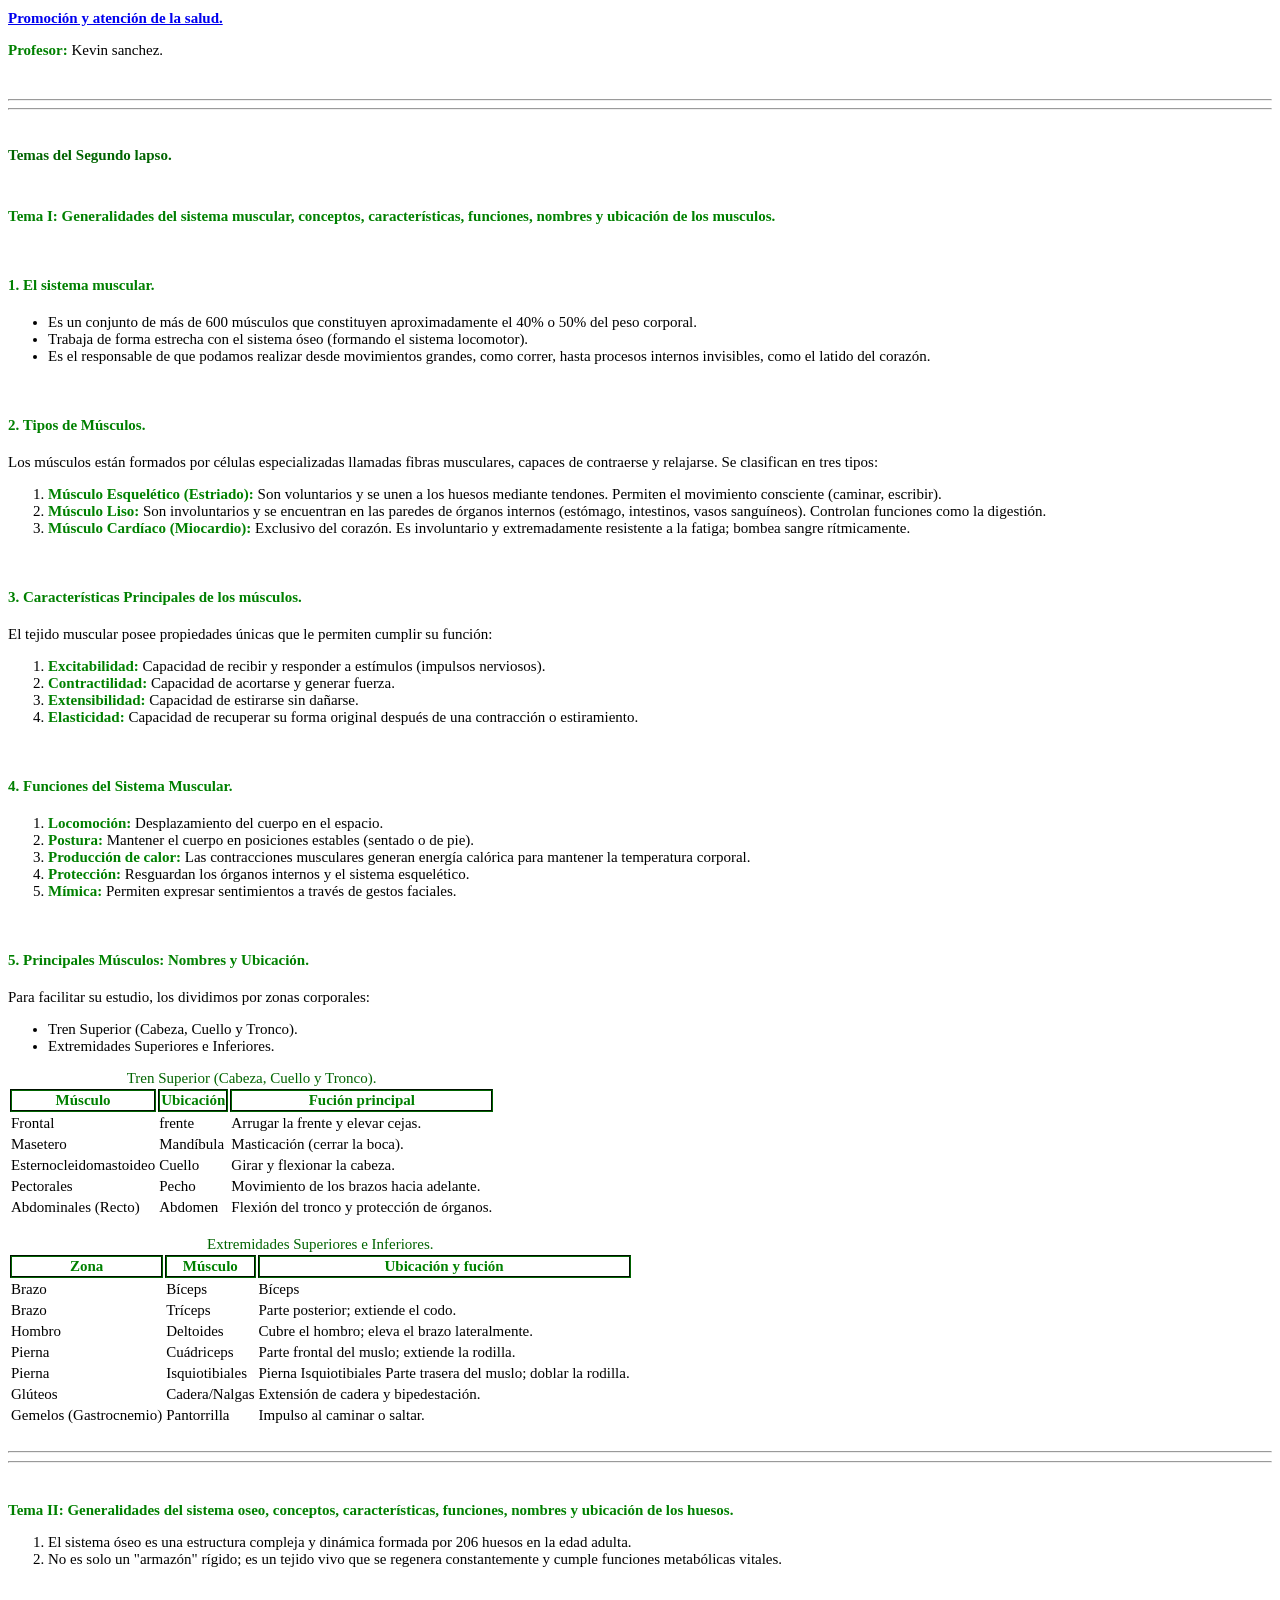
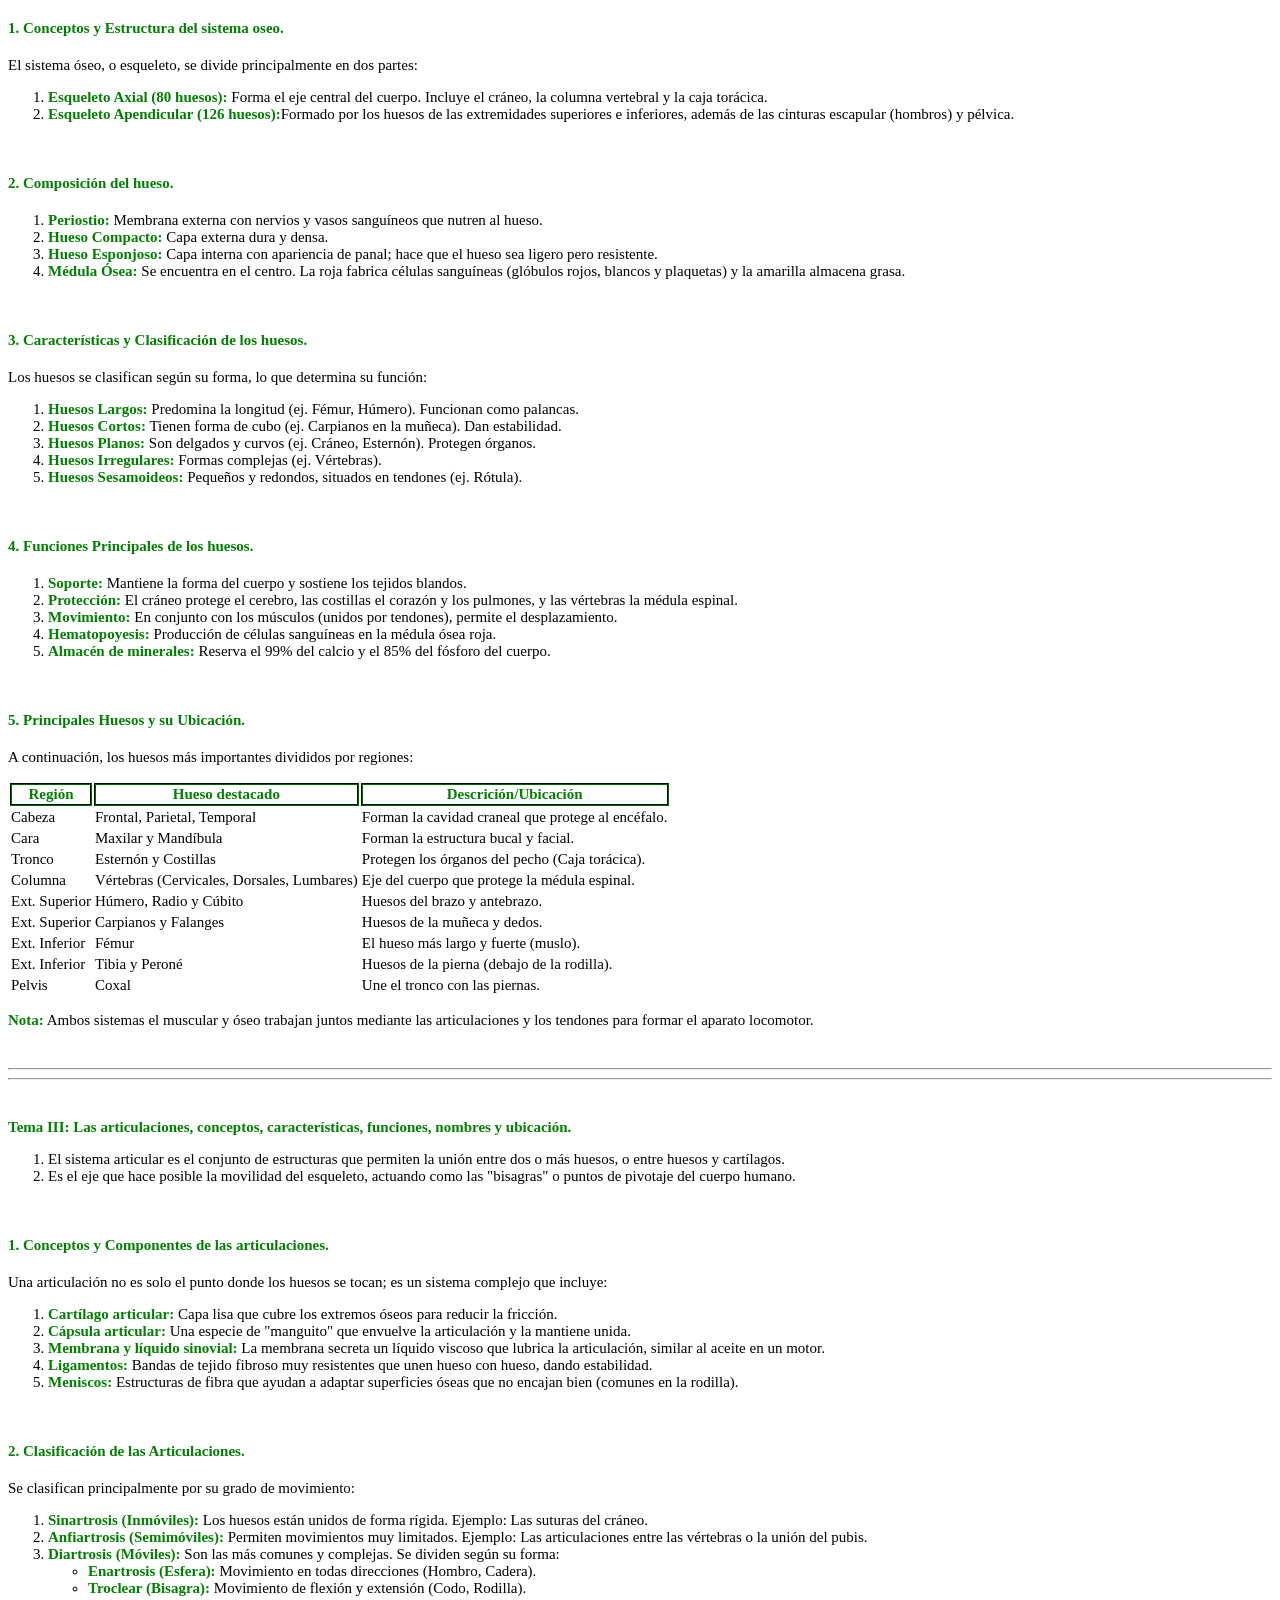
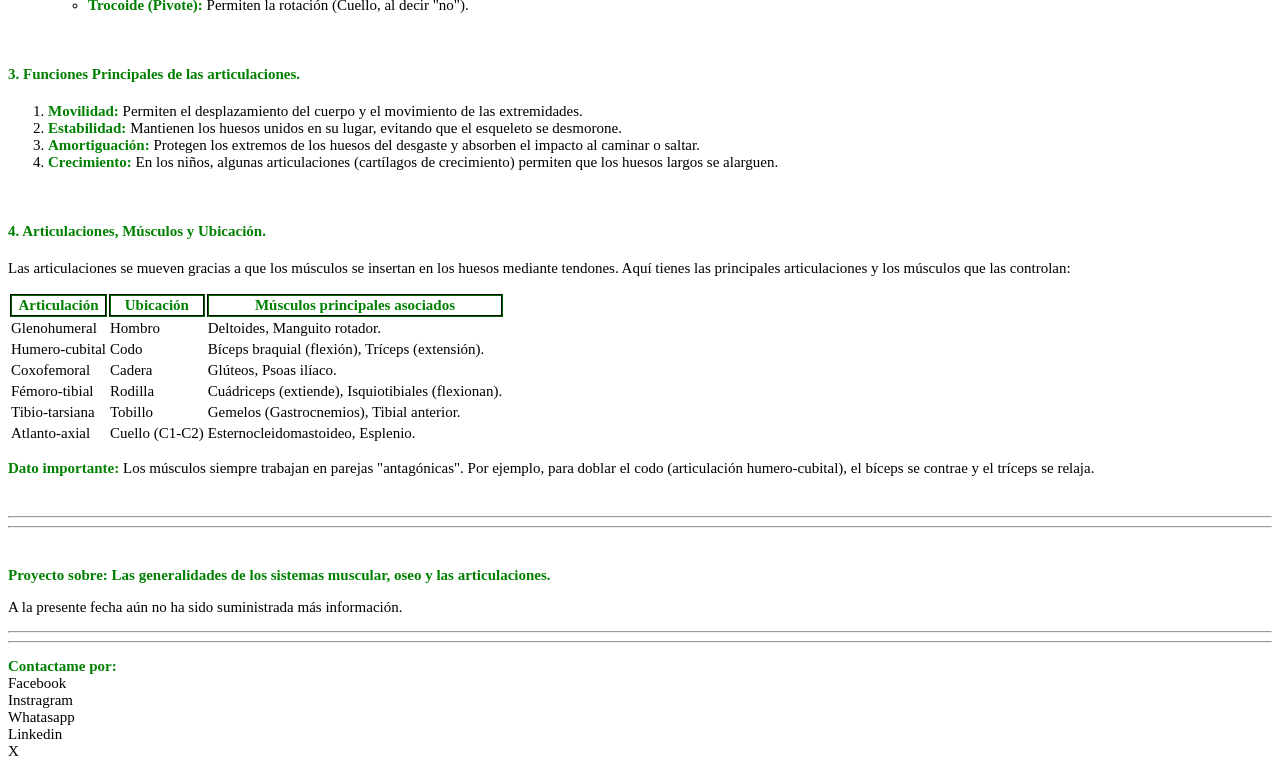
==== commit caf1f255: "Add files via upload Complementando información de casi todas las paginas y agregando algo de CSS, q" ====
--- a/UEPLE1/EnferPDLC1-1PYAS.html
+++ b/UEPLE1/EnferPDLC1-1PYAS.html
@@ -7,80 +7,81 @@
         <meta name="description" content="Plan de evaluación de la materia: 
         Promoción y atención de la salud del primero año de la carrera de enfermería en el Liceo Perú de Lacroix.">
         <meta name="author" content="Transcrito por: José Ortiz">
+        <link rel="stylesheet" href="../style.css" />
     </head>
     <body>
         <header>
             <h1><a href="../index.html">Promoción y atención de la salud.</a></h1>
-            <p><b>Profesor:</b> Kevin sanchez.</p>
+            <p><strong>Profesor:</strong> Kevin sanchez.</p>
             <br>
         </header>
         <hr>
         <main>
             <!--
             <hr>
-            <section>
-                <br>
-                <h2 id="pyas1">Temas del Primer lapso</h2>
-                <br>
-            </section>
-            <hr>-->                       
+            <article>
+                <br>
+                <h2 id="pyas1">Temas del Primer lapso.</h2>
+                <br>
+            </article>
+            <hr>-->                    
             <hr>
-            <section>
-                <br>
-                <h2 id="pyas2">Temas del Segundo lapso</h2>
+            <article>
+                <br>
+                <h2 id="pyas2">Temas del Segundo lapso.</h2>
                 <section>
                     <br>
                     <h3>Tema I: Generalidades del sistema muscular, conceptos, características, 
                         funciones, nombres y ubicación de los musculos.</h3>
                     <br>
-                    <h4>El sistema muscular es:</h4>
+                    <h4>1. El sistema muscular.</h4>
                     <ul>
-                        <li>Un conjunto de más de 600 músculos que constituyen aproximadamente el 40% o 50% 
+                        <li>Es un conjunto de más de 600 músculos que constituyen aproximadamente el 40% o 50% 
                             del peso corporal.</li>
                         <li>Trabaja de forma estrecha con el sistema óseo (formando el sistema locomotor).</li>
                         <li>Es el responsable de que podamos realizar desde movimientos grandes, como correr, 
                             hasta procesos internos invisibles, como el latido del corazón.</li>
                     </ul>
                     <br>
-                    <h4>Tipos de Músculos:</h4>
+                    <h4>2. Tipos de Músculos.</h4>
                     <p>Los músculos están formados por células especializadas llamadas fibras musculares, 
                         capaces de contraerse y relajarse. Se clasifican en tres tipos:</p>
-                    <dl>
-                        <dt>Músculo Esquelético (Estriado):</dt><dd> Son voluntarios y se unen a los huesos mediante 
-                            tendones. Permiten el movimiento consciente (caminar, escribir).</dd>
-                        <dt>Músculo Liso:</dt><dd> Son involuntarios y se encuentran en las paredes de órganos internos 
-                            (estómago, intestinos, vasos sanguíneos). Controlan funciones como la digestión.</dd>
-                        <dt>Músculo Cardíaco (Miocardio):</dt><dd> Exclusivo del corazón. Es involuntario y 
-                            extremadamente resistente a la fatiga; bombea sangre rítmicamente.</dd>
-                    </dl>
-                    <br>
-                    <h4>Características Principales de los músculos:</h4>
+                    <ol>
+                        <li><strong>Músculo Esquelético (Estriado):</strong> Son voluntarios y se unen a los huesos mediante 
+                            tendones. Permiten el movimiento consciente (caminar, escribir).</li> 
+                        <li><strong>Músculo Liso:</strong> Son involuntarios y se encuentran en las paredes de órganos internos 
+                            (estómago, intestinos, vasos sanguíneos). Controlan funciones como la digestión.</li> 
+                        <li><strong>Músculo Cardíaco (Miocardio):</strong> Exclusivo del corazón. Es involuntario y 
+                            extremadamente resistente a la fatiga; bombea sangre rítmicamente.</li> 
+                    </ol>
+                    <br>
+                    <h4>3. Características Principales de los músculos.</h4>
                     <p>El tejido muscular posee propiedades únicas que le permiten cumplir su función:</p>
-                    <dl>
-                        <dt>Excitabilidad:</dt><dd> Capacidad de recibir y responder a estímulos (impulsos nerviosos).</dd>
-                        <dt>Contractilidad:</dt><dd> Capacidad de acortarse y generar fuerza.</dd>
-                        <dt>Extensibilidad:</dt><dd> Capacidad de estirarse sin dañarse.</dd>
-                        <dt>Elasticidad:</dt><dd> Capacidad de recuperar su forma original después de una contracción 
-                            o estiramiento.</dd>
-                    </dl>
-                    <br>
-                    <h4>Funciones del Sistema Muscular:</h4>
-                    <dl>
-                        <dt>Locomoción:</dt><dd> Desplazamiento del cuerpo en el espacio.</dd>
-                        <dt>Postura:</dt><dd> Mantener el cuerpo en posiciones estables (sentado o de pie).</dd>
-                        <dt>Producción de calor:</dt><dd> Las contracciones musculares generan energía calórica para mantener la temperatura corporal.</dd>
-                        <dt>Protección:</dt><dd> Resguardan los órganos internos y el sistema esquelético.</dd>
-                        <dt>Mímica:</dt><dd> Permiten expresar sentimientos a través de gestos faciales.</dd>
-                    </dl>
-                    <br>
-                    <h4>Principales Músculos: Nombres y Ubicación.</h4>
+                    <ol>
+                        <li><strong>Excitabilidad:</strong> Capacidad de recibir y responder a estímulos (impulsos nerviosos).</li> 
+                        <li><strong>Contractilidad:</strong> Capacidad de acortarse y generar fuerza.</li> 
+                        <li><strong>Extensibilidad:</strong> Capacidad de estirarse sin dañarse.</li> 
+                        <li><strong>Elasticidad:</strong> Capacidad de recuperar su forma original después de una contracción 
+                            o estiramiento.</li> 
+                    </ol>
+                    <br>
+                    <h4>4. Funciones del Sistema Muscular.</h4>
+                    <ol>
+                        <li><strong>Locomoción:</strong> Desplazamiento del cuerpo en el espacio.</li> 
+                        <li><strong>Postura:</strong> Mantener el cuerpo en posiciones estables (sentado o de pie).</li> 
+                        <li><strong>Producción de calor:</strong> Las contracciones musculares generan energía calórica para mantener la temperatura corporal.</li> 
+                        <li><strong>Protección:</strong> Resguardan los órganos internos y el sistema esquelético.</li> 
+                        <li><strong>Mímica:</strong> Permiten expresar sentimientos a través de gestos faciales.</li> 
+                    </ol>
+                    <br>
+                    <h4>5. Principales Músculos: Nombres y Ubicación.</h4>
                     <p>Para facilitar su estudio, los dividimos por zonas corporales:</p>
                     <ul>
                         <li>Tren Superior (Cabeza, Cuello y Tronco).</li>
                         <li>Extremidades Superiores e Inferiores.</li>
                     </ul>
                     <table>
-                        <caption><p>Tren Superior (Cabeza, Cuello y Tronco).</p></caption>
+                        <caption>Tren Superior (Cabeza, Cuello y Tronco).</caption>
                         <tr>
                             <th>Músculo</th>
                             <th>Ubicación</th>
@@ -114,7 +115,7 @@
                     </table>
                     <br>
                     <table>
-                        <caption><b>Extremidades Superiores e Inferiores.</b></caption>
+                        <caption>Extremidades Superiores e Inferiores.</caption>
                         <tr>
                             <th>Zona</th>
                             <th>Músculo</th>
@@ -169,41 +170,41 @@
                             <li>No es solo un "armazón" rígido; es un tejido vivo que se regenera constantemente y cumple funciones metabólicas vitales.</li>
                         </ol>
                         <br>
-                    <h4>Conceptos y Estructura del sistema oseo.</h4>
+                    <h4>1. Conceptos y Estructura del sistema oseo.</h4>
                     <p>El sistema óseo, o esqueleto, se divide principalmente en dos partes:</p>
-                    <dl>
-                        <dt>Esqueleto Axial (80 huesos):</dt><dd> Forma el eje central del cuerpo. Incluye el cráneo, la columna vertebral y la caja torácica.</dd>
-                        <dt>Esqueleto Apendicular (126 huesos):</dt><dd>Formado por los huesos de las extremidades superiores e inferiores, además de las cinturas escapular (hombros) y pélvica.</dd>
-                    </dl>
-                    <br>
-                    <h4>Composición del hueso.</h4>
-                    <dl>
-                        <dt>Periostio:</dt><dd> Membrana externa con nervios y vasos sanguíneos que nutren al hueso.</dd>
-                        <dt>Hueso Compacto:</dt><dd> Capa externa dura y densa.</dd>
-                        <dt>Hueso Esponjoso:</dt><dd> Capa interna con apariencia de panal; hace que el hueso sea ligero pero resistente.</dd>
-                        <dt>Médula Ósea:</dt><dd> Se encuentra en el centro. La roja fabrica células sanguíneas (glóbulos rojos, blancos y plaquetas) y la amarilla almacena grasa.</dd>
-                    </dl>
-                    <br>
-                    <h4>Características y Clasificación de los huesos.</h4>
+                    <ol>
+                        <li><strong>Esqueleto Axial (80 huesos):</strong> Forma el eje central del cuerpo. Incluye el cráneo, la columna vertebral y la caja torácica.</li> 
+                        <li><strong>Esqueleto Apendicular (126 huesos):</strong>Formado por los huesos de las extremidades superiores e inferiores, además de las cinturas escapular (hombros) y pélvica.</li> 
+                    </ol>
+                    <br>
+                    <h4>2. Composición del hueso.</h4>
+                    <ol>
+                        <li><strong>Periostio:</strong> Membrana externa con nervios y vasos sanguíneos que nutren al hueso.</li> 
+                        <li><strong>Hueso Compacto:</strong> Capa externa dura y densa.</li> 
+                        <li><strong>Hueso Esponjoso:</strong> Capa interna con apariencia de panal; hace que el hueso sea ligero pero resistente.</li> 
+                        <li><strong>Médula Ósea:</strong> Se encuentra en el centro. La roja fabrica células sanguíneas (glóbulos rojos, blancos y plaquetas) y la amarilla almacena grasa.</li> 
+                    </ol>
+                    <br>
+                    <h4>3. Características y Clasificación de los huesos.</h4>
                     <p>Los huesos se clasifican según su forma, lo que determina su función:</p>
-                    <dl>
-                        <dt>Huesos Largos:</dt><dd> Predomina la longitud (ej. Fémur, Húmero). Funcionan como palancas.</dd>
-                        <dt>Huesos Cortos:</dt><dd> Tienen forma de cubo (ej. Carpianos en la muñeca). Dan estabilidad.</dd>
-                        <dt>Huesos Planos:</dt><dd>Son delgados y curvos (ej. Cráneo, Esternón). Protegen órganos.</dd>
-                        <dt>Huesos Irregulares:</dt><dd> Formas complejas (ej. Vértebras).</dd>
-                        <dt>Huesos Sesamoideos:</dt><dd>Pequeños y redondos, situados en tendones (ej. Rótula).</dd>
-                    </dl>
-                    <br>
-                    <h4>Funciones Principales de los huesos.</h4>
-                    <dl>
-                        <dt>Soporte:</dt><dd> Mantiene la forma del cuerpo y sostiene los tejidos blandos.</dd>
-                        <dt>Protección:</dt><dd> El cráneo protege el cerebro, las costillas el corazón y los pulmones, y las vértebras la médula espinal.</dd>
-                        <dt>Movimiento:</dt><dd> En conjunto con los músculos (unidos por tendones), permite el desplazamiento.</dd>
-                        <dt>Hematopoyesis:</dt><dd> Producción de células sanguíneas en la médula ósea roja.</dd>
-                        <dt>Almacén de minerales:</dt><dd> Reserva el 99% del calcio y el 85% del fósforo del cuerpo.</dd>
-                    </dl>
-                    <br>
-                    <h4>Principales Huesos y su Ubicación.</h4>
+                    <ol>
+                        <li><strong>Huesos Largos:</strong> Predomina la longitud (ej. Fémur, Húmero). Funcionan como palancas.</li> 
+                        <li><strong>Huesos Cortos:</strong> Tienen forma de cubo (ej. Carpianos en la muñeca). Dan estabilidad.</li> 
+                        <li><strong>Huesos Planos:</strong> Son delgados y curvos (ej. Cráneo, Esternón). Protegen órganos.</li> 
+                        <li><strong>Huesos Irregulares:</strong> Formas complejas (ej. Vértebras).</li> 
+                        <li><strong>Huesos Sesamoideos:</strong> Pequeños y redondos, situados en tendones (ej. Rótula).</li> 
+                    </ol>
+                    <br>
+                    <h4>4. Funciones Principales de los huesos.</h4>
+                    <ol>
+                        <li><strong>Soporte:</strong> Mantiene la forma del cuerpo y sostiene los tejidos blandos.</li> 
+                        <li><strong>Protección:</strong> El cráneo protege el cerebro, las costillas el corazón y los pulmones, y las vértebras la médula espinal.</li> 
+                        <li><strong>Movimiento:</strong> En conjunto con los músculos (unidos por tendones), permite el desplazamiento.</li> 
+                        <li><strong>Hematopoyesis:</strong> Producción de células sanguíneas en la médula ósea roja.</li> 
+                        <li><strong>Almacén de minerales:</strong> Reserva el 99% del calcio y el 85% del fósforo del cuerpo.</li> 
+                    </ol>
+                    <br>
+                    <h4>5. Principales Huesos y su Ubicación.</h4>
                     <p>A continuación, los huesos más importantes divididos por regiones:</p>
                     <table>
                         <tr>
@@ -257,7 +258,7 @@
                             <td>Une el tronco con las piernas.</td>
                         </tr>
                     </table>
-                    <p><b>Nota:</b> Ambos sistemas el muscular y óseo trabajan juntos mediante las articulaciones y los tendones para formar el aparato locomotor.</p>
+                    <p><strong>Nota:</strong> Ambos sistemas el muscular y óseo trabajan juntos mediante las articulaciones y los tendones para formar el aparato locomotor.</p>
                     <br>
                 </section>
                 <hr>
@@ -271,38 +272,38 @@
                             <li>Es el eje que hace posible la movilidad del esqueleto, actuando como las "bisagras" o puntos de pivotaje del cuerpo humano.</li>
                         </ol>
                         <br>
-                    <h4>Conceptos y Componentes de las articulaciones.</h4>
+                    <h4>1. Conceptos y Componentes de las articulaciones.</h4>
                     <p>Una articulación no es solo el punto donde los huesos se tocan; es un sistema complejo que incluye:</p>
-                    <dl>
-                        <dt>Cartílago articular:</dt><dd> Capa lisa que cubre los extremos óseos para reducir la fricción.</dd>
-                        <dt>Cápsula articular:</dt><dd> Una especie de "manguito" que envuelve la articulación y la mantiene unida.</dd>
-                        <dt>Membrana y líquido sinovial:</dt><dd> La membrana secreta un líquido viscoso que lubrica la articulación, similar al aceite en un motor.</dd>
-                        <dt>Ligamentos:</dt><dd> Bandas de tejido fibroso muy resistentes que unen hueso con hueso, dando estabilidad.</dd>
-                        <dt>Meniscos:</dt><dd> Estructuras de fibra que ayudan a adaptar superficies óseas que no encajan bien (comunes en la rodilla).</dd>
-                    </dl>
-                    <br>
-                    <h4>Clasificación de las Articulaciones.</h4>
+                    <ol>
+                        <li><strong>Cartílago articular:</strong> Capa lisa que cubre los extremos óseos para reducir la fricción.</li> 
+                        <li><strong>Cápsula articular:</strong> Una especie de "manguito" que envuelve la articulación y la mantiene unida.</li> 
+                        <li><strong>Membrana y líquido sinovial:</strong> La membrana secreta un líquido viscoso que lubrica la articulación, similar al aceite en un motor.</li> 
+                        <li><strong>Ligamentos:</strong> Bandas de tejido fibroso muy resistentes que unen hueso con hueso, dando estabilidad.</li> 
+                        <li><strong>Meniscos:</strong> Estructuras de fibra que ayudan a adaptar superficies óseas que no encajan bien (comunes en la rodilla).</li> 
+                    </ol>
+                    <br>
+                    <h4>2. Clasificación de las Articulaciones.</h4>
                     <p>Se clasifican principalmente por su grado de movimiento:</p>
-                    <dl>
-                        <dt>Sinartrosis (Inmóviles):</dt><dd> Los huesos están unidos de forma rígida. Ejemplo: Las suturas del cráneo.</dd>
-                        <dt>Anfiartrosis (Semimóviles):</dt><dd> Permiten movimientos muy limitados. Ejemplo: Las articulaciones entre las vértebras o la unión del pubis.</dd>
-                        <dt>Diartrosis (Móviles):</dt><dd> Son las más comunes y complejas. Se dividen según su forma:</dd>
+                    <ol>
+                        <li><strong>Sinartrosis (Inmóviles):</strong> Los huesos están unidos de forma rígida. Ejemplo: Las suturas del cráneo.</li> 
+                        <li><strong>Anfiartrosis (Semimóviles):</strong> Permiten movimientos muy limitados. Ejemplo: Las articulaciones entre las vértebras o la unión del pubis.</li> 
+                        <li><strong>Diartrosis (Móviles):</strong> Son las más comunes y complejas. Se dividen según su forma:</li> 
                         <ul>
-                            <dt>Enartrosis (Esfera): </dt><dd> Movimiento en todas direcciones (Hombro, Cadera).</dd>
-                            <dt>Troclear (Bisagra):</dt><dd>Movimiento de flexión y extensión (Codo, Rodilla).</dd>
-                            <dt>Trocoide (Pivote):</dt><dd> Permiten la rotación (Cuello, al decir "no").</dd>
+                            <li><strong>Enartrosis (Esfera): </strong> Movimiento en todas direcciones (Hombro, Cadera).</li> 
+                            <li><strong>Troclear (Bisagra):</strong> Movimiento de flexión y extensión (Codo, Rodilla).</li> 
+                            <li><strong>Trocoide (Pivote):</strong> Permiten la rotación (Cuello, al decir "no").</li> 
                         </ul>
-                    </dl>
-                    <br>
-                    <h4>Funciones Principales de las articulaciones.</h4>
-                    <dl>
-                        <dt>Movilidad:</dt><dd> Permiten el desplazamiento del cuerpo y el movimiento de las extremidades.</dd>
-                        <dt>Estabilidad:</dt><dd> Mantienen los huesos unidos en su lugar, evitando que el esqueleto se desmorone.</dd>
-                        <dt>Amortiguación:</dt><dd> Protegen los extremos de los huesos del desgaste y absorben el impacto al caminar o saltar.</dd>
-                        <dt>Crecimiento:</dt><dd> En los niños, algunas articulaciones (cartílagos de crecimiento) permiten que los huesos largos se alarguen.</dd>
-                    </dl>
-                    <br>
-                    <h4>Articulaciones, Músculos y Ubicación.</h4>
+                    </ol>
+                    <br>
+                    <h4>3. Funciones Principales de las articulaciones.</h4>
+                    <ol>
+                        <li><strong>Movilidad:</strong> Permiten el desplazamiento del cuerpo y el movimiento de las extremidades.</li> 
+                        <li><strong>Estabilidad:</strong> Mantienen los huesos unidos en su lugar, evitando que el esqueleto se desmorone.</li> 
+                        <li><strong>Amortiguación:</strong> Protegen los extremos de los huesos del desgaste y absorben el impacto al caminar o saltar.</li> 
+                        <li><strong>Crecimiento:</strong> En los niños, algunas articulaciones (cartílagos de crecimiento) permiten que los huesos largos se alarguen.</li> 
+                    </ol>
+                    <br>
+                    <h4>4. Articulaciones, Músculos y Ubicación.</h4>
                     <p>Las articulaciones se mueven gracias a que los músculos se insertan en los huesos mediante tendones. Aquí tienes las principales articulaciones y los músculos que las controlan:</p>
                     <table>
                         <tr>
@@ -341,31 +342,31 @@
                             <td>Esternocleidomastoideo, Esplenio.</td>
                         </tr>
                     </table>
-                    <p><b>Dato importante:</b> Los músculos siempre trabajan en parejas "antagónicas". Por ejemplo, para doblar el codo (articulación humero-cubital), el bíceps se contrae y el tríceps se relaja.</p>
+                    <p><strong>Dato importante:</strong> Los músculos siempre trabajan en parejas "antagónicas". Por ejemplo, para doblar el codo (articulación humero-cubital), el bíceps se contrae y el tríceps se relaja.</p>
                     <br>
                 </section>
                 <hr>
+                <hr>
                 <section>
-                    <hr>
                     <br>
                     <h3>Proyecto sobre: Las generalidades de los sistemas muscular, oseo y las 
                     articulaciones.</h3>
                     <p>A la presente fecha aún no ha sido suministrada más información.</p>
                 </section>
-            </section>
+            </article>
             <hr>
             <!--
             <hr>
-            <section>
-                <br>
-                <h2 id="pyas3">Temas del Tercer lapso</h2>
-                <br>
-            </section>
+            <article>
+                <br>
+                <h2 id="pyas3">Temas del Tercer lapso.</h2>
+                <br>
+            </article>
             <hr>-->
         </main>
         <hr>
         <footie>
-            <p><b>Contactame por:</b><br>
+            <p><strong>Contactame por:</strong> <br>
                 Facebook<br>
                 Instragram<br>
                 Whatasapp<br>
--- a/style.css
+++ b/style.css
@@ -0,0 +1,14 @@
+body, h1, h2, h3, h4, h5, h6 {
+    font-size: 15px;
+}
+h1, h2, caption {
+    color:darkgreen
+}
+h3, h4, h5, h6, strong, th {
+    color:green
+}
+th {
+    border-width: 2px;
+    border-color: darkgreen;
+    border-style:groove
+}
